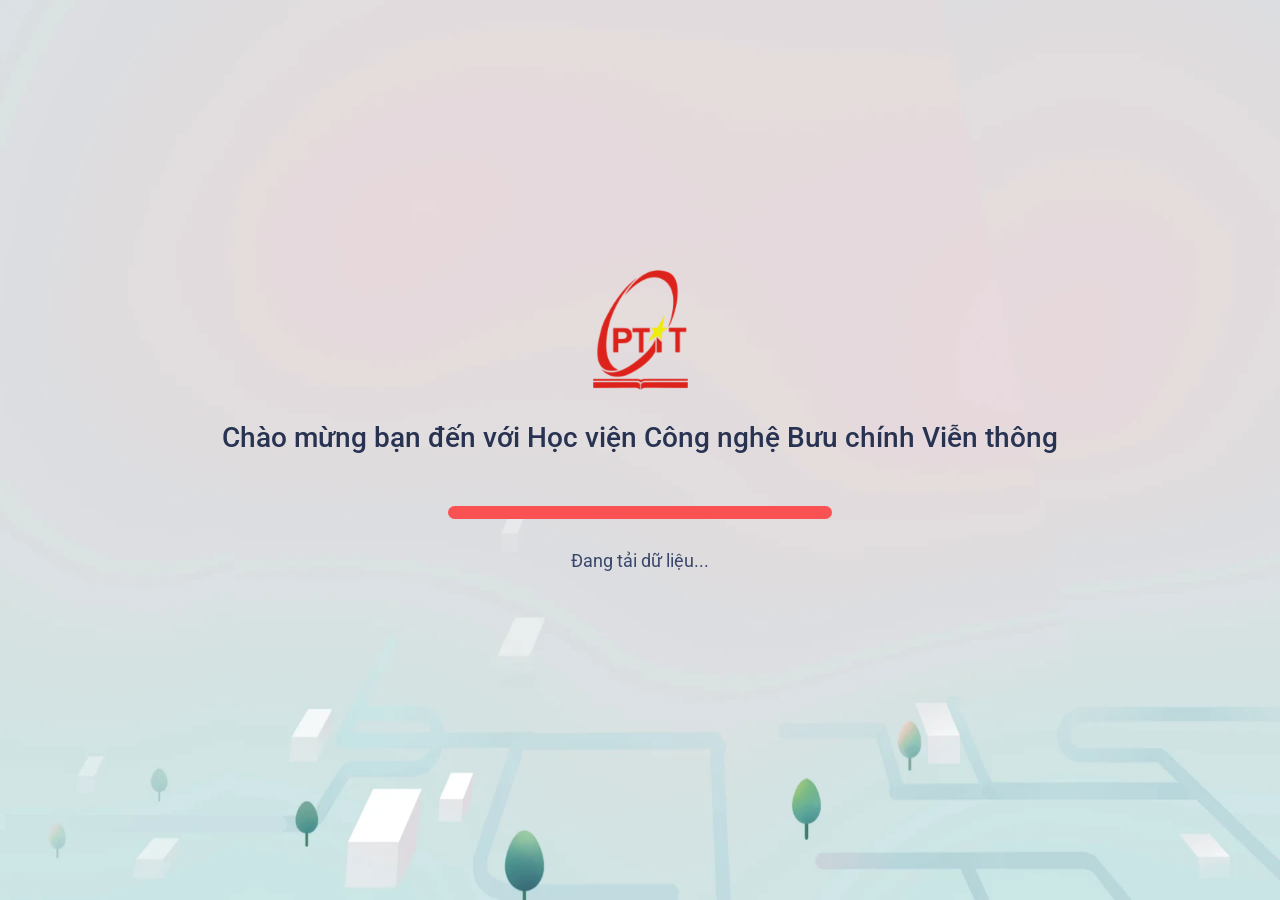
==== index.html @ b80c4ab9 "Initial commit from cloned repo" ====
<html lang="en" xmlns="http://www.w3.org/1999/html">
<!-- index2.jsp -->

<head>
    <!-- Google Tag Manager -->
<script>(function(w,d,s,l,i){w[l]=w[l]||[];w[l].push({'gtm.start':
    new Date().getTime(),event:'gtm.js'});var f=d.getElementsByTagName(s)[0],
    j=d.createElement(s),dl=l!='dataLayer'?'&l='+l:'';j.async=true;j.src=
    'https://www.googletagmanager.com/gtm.js?id='+i+dl;f.parentNode.insertBefore(j,f);
    })(window,document,'script','dataLayer','GTM-TFMX9FS');</script>
    <!-- End Google Tag Manager -->
    <title>Bản đồ</title>
    <meta charset="UTF-8">
    <meta http-equiv="X-UA-Compatible" content="IE=edge">
    <meta name="viewport" content="width=device-width, initial-scale=1">
    <link rel="stylesheet" href="https://cdnjs.cloudflare.com/ajax/libs/font-awesome/4.7.0/css/font-awesome.min.css">
    <link rel="shortcut icon" href="./static/images/favicon.ico" type="image/x-icon">
    <link rel="icon" href="./static/images/favicon.ico" type="image/x-icon">
    <link href="static/css/owl.carousel.css" rel="stylesheet">
    <link href="static/css/styles.css" rel="stylesheet">
    <link rel="stylesheet" href="https://maxcdn.bootstrapcdn.com/bootstrap/3.4.1/css/bootstrap.min.css">
    <link rel="preload" href="./static/images/home/bg-home.webp" as="image" type="image/png">
    <link rel="preload" href="./static/images/map/bg-map.png" as="image" type="image/png">

    <script src="https://ajax.googleapis.com/ajax/libs/jquery/3.5.1/jquery.min.js"></script>
    <script src="https://maxcdn.bootstrapcdn.com/bootstrap/3.4.1/js/bootstrap.min.js"></script>

    <!-- Global site tag (gtag.js) - Google Analytics -->
    <script async src="https://www.googletagmanager.com/gtag/js?id=G-X2T95TX5VP"></script>
    <script>
        window.dataLayer = window.dataLayer || [];
        function gtag(){dataLayer.push(arguments);}
        gtag('js', new Date());

        gtag('config', 'G-X2T95TX5VP');
    </script>
</head>
<style>
#input_search:focus::placeholder {
    color: transparent;
}
.search_recommend{
    display: none;
    z-index: 2;
    margin-top: 3.7vw;
    background-color: #F1F9FA;
    position: absolute;
    margin-left: 36vw;
    width: 28vw;
    max-height: 300px;
    overflow: auto;
    border-radius: 0px 0px 16px 16px;
    min-height: 100px;
    box-shadow: 0px 8px 16px rgb(130 136 160 / 10%);
}
::-webkit-scrollbar {
    width: 4px;
  }
  
  /* Track */
  ::-webkit-scrollbar-track {
    box-shadow: inset 0 0 5px #EDF1F7;; 
    border-radius: 10px;
  }
   
  /* Handle */
  ::-webkit-scrollbar-thumb {
    background: #BFC9DD;
    border-radius: 10px;
  }
  
  /* Handle on hover */
  ::-webkit-scrollbar-thumb:hover {
    background: #EDF1F7;
  }
.recommend_content{
    margin-top: 6px;
    margin-bottom: 6px;
    display: block;
    margin-left: 30px;
    margin-right: 30px;
    display: flex;
}

/* .content-text{
    display: flex;
    flex-direction: row;
    align-items: center;
    font-size: 16px;
    margin-left:6px;
    margin-right: 6px;
    background: #f8e2e2;
    border-radius: 100px;
    height: 36px;
} */
.content-text:hover{
    color: #E23C47;
}
.recommend_text{
    cursor: pointer;
    text-align: center;
    padding-right: 16px;
    padding-left: 16px;
}
.black-bg{
    position: absolute;
    display: none;
    width: 100vw;
    height: 100vh;
    z-index: 1;
    overflow: hidden;
    background-color: rgba(0,0,0,0.5);
}
.container-trangcon{
    position: absolute;
}
#floor-ttkn{
    margin-top: -15%;
    margin-left: 6%;
}
#floor-hta2{
    margin-top: 7%;
    margin-left: 2%;
}
.dialog_clb{
    display: none;
    position: absolute;
    width: 60%;
    height: 60%;
    top: 20%;
    left: 20%;
    z-index: 20;
    background-color: white;
}
.black_bg_clb{
    top: 0;
    left: 0;
    z-index: 1;
    width: 100%;
    height: 100%;
    opacity: 0;
}
.active{
    display: block;
}
.header_clb{
    font-family: Roboto;
    font-style: normal;
    font-weight: 500;
    font-size: 32px;
    line-height: 40px;
    color: #101426;
}
.type_clb{
    font-style: normal;
    font-weight: 500;
    font-size: 20px;
    line-height: 28px;
    color: #101426;
}
.child_clb{
    cursor: pointer;
    font-style: normal;
    font-weight: normal;
    font-size: 16px;
    line-height: 24px;
    color: #283352;
    margin-left:20px;
}
.contain_type_clb{
    width: 100%;
}
.list_clb{
    width: 100%;
    height: calc(100% - 10px);
    overflow: auto;
}
</style>
<body style="overflow: hidden;">
<!-- Google Tag Manager (noscript) -->
<noscript><iframe src="https://www.googletagmanager.com/ns.html?id=GTM-TFMX9FS"
    height="0" width="0" style="display:none;visibility:hidden"></iframe></noscript>
    <!-- End Google Tag Manager (noscript) -->
  <div id="loader" class="alCenter" style="display: block;">
    <p style="position: relative;margin-top: 30vh;">
        <img src="./static/images/map/logo.webp" width="95px" height="120px" alt="">
    </p>
    <p style="font-family: Roboto;font-style: normal;font-weight: 500;font-size: 28px;
    line-height: 36px;margin-top: 20px;margin-bottom: 20px;
    color: #283352;">Chào mừng bạn đến với Học viện Công nghệ Bưu chính Viễn thông</p>
    <p>
        <div class="bar-container">
            <div class="loader1">
                <span class="loader-bar"></span>
           </div>
        </div>
    </p>
      <p style="margin-top:20px;font-size: 18px;line-height: 24px;text-align: center;color: #39476A;">Đang tải dữ liệu...</p>
  </div>



  <div id="web" style="display: none;z-index:1000; "> 
    <div class="search-map">
        <svg id="search_btn" width="32" height="32" viewBox="0 0 32 32" fill="none" xmlns="http://www.w3.org/2000/svg">
           <linearGradient id="paint0_linear" x1="16.0001" y1="2.66667" x2="16.0001" y2="29.3333" gradientUnits="userSpaceOnUse">
              <stop stop-color="#FF8989"/>
              <stop offset="1" stop-color="#FA5252"/>
          </linearGradient>
          <linearGradient id="paint1_linear" x1="14.6668" y1="10.6667" x2="14.6668" y2="13.3333" gradientUnits="userSpaceOnUse">
              <stop stop-color="#FF8989"/>
              <stop offset="1" stop-color="#FA5252"/>
          </linearGradient>
          <linearGradient id="paint2_linear" x1="12.6668" y1="16" x2="12.6668" y2="18.6667" gradientUnits="userSpaceOnUse">
              <stop stop-color="#FF8989"/>
              <stop offset="1" stop-color="#FA5252"/>
          </linearGradient>
          <path id="path_search1" d="M28.5334 24.8L24.8001 21.0667C26.0001 19.2 26.6667 17.0667 26.6667 14.6667C26.6667 8 21.3334 2.66667 14.6667 2.66667C8.00008 2.66667 2.66675 8 2.66675 14.6667C2.66675 21.3333 8.00008 26.6667 14.6667 26.6667C17.0667 26.6667 19.2001 26 21.0667 24.8L24.8001 28.5333C25.8667 29.6 27.4667 29.6 28.5334 28.5333C29.6001 27.4667 29.6001 25.8667 28.5334 24.8ZM14.6667 24C9.46675 24 5.33341 19.8667 5.33341 14.6667C5.33341 9.46667 9.46675 5.33333 14.6667 5.33333C19.8667 5.33333 24.0001 9.46667 24.0001 14.6667C24.0001 19.8667 19.8667 24 14.6667 24Z"/>
          <path id="path_search2" d="M18.6668 10.6667H10.6668C9.86683 10.6667 9.3335 11.3333 9.3335 12C9.3335 12.8 9.86683 13.3333 10.6668 13.3333H18.6668C19.4668 13.3333 20.0002 12.8 20.0002 12C20.0002 11.3333 19.4668 10.6667 18.6668 10.6667Z" />
          <path id="path_search3"d="M14.6668 16H10.6668C9.86683 16 9.3335 16.5333 9.3335 17.3333C9.3335 18.1333 9.86683 18.6667 10.6668 18.6667H14.6668C15.4668 18.6667 16.0002 18.1333 16.0002 17.3333C16.0002 16.6667 15.4668 16 14.6668 16Z" />
      </svg>
        <input id="input_search" type="text" placeholder="Tìm địa chỉ phòng ban, khoa">
    </div>
    <div class="search_recommend" id="result">
        <div class="recommend_content" style="margin-top:12px">
            <div class="content-text 1 a2 tang9 khoa_cntt1" onclick="myFunction(this)">     
                <div class="recommend_text ">Khoa Công nghệ thông tin</div> 
            </div>
        </div>
        <div class="recommend_content">
            <div class="content-text 1 a1 tang1 phong_gv" onclick="myFunction(this)">
                <div class="recommend_text">Phòng Giáo Vụ</div>
            </div>
        </div>
        <div class="recommend_content">
            <div class="content-text 1 a1 tang1 khoa_dpt" onclick="myFunction(this)">            
                <div class="recommend_text" >Khoa Đa phương tiện</div> 
              </div>
        </div>
    </div>
    <img src="./static/images/map/logo.webp" alt="" style="z-index: 1;" id="logo_map">
    <div class="black-bg"></div>

    <main>
      <div class="prlx-ctn" id="prlx">
        <div id="scene">
            <div data-depth-x="0.5" data-depth-y="0.3" class="layer city">
                <div class="bg">
                    <img src="./static/images/map/bg-map.png">
                </div>
            </div>
        <div data-depth-x="0.55" data-depth-y="0.35" class="layer city">
            <div class="over people btnFile" id="floor-a1" >
                <div class="typewriter">
                    <h6>Tòa nhà A1</h6>
                </div>
                <div class="title_tooltip 1 a1 tang1 phong_gv">
                    <div class="title-floor">
                        <div class="header-title-floor">Phòng giáo vụ</div>
                        <img class="next-to-trangcon" src="/static/images/map/icon/next-in-map.svg" alt="">
                    </div>
                    <div class="des-foor">Vị trí: Tầng 1 nhà A1, có chức năng cập nhật tin tức, thông báo mới từ HV, từ phòng Giáo vụ.</div> 
                </div>
                <div class="title_tooltip 1 a1 tang1 phong_tckt">
                    <div class="title-floor">
                        <div class="header-title-floor">Phòng Tài chính kế toán</div>
                        <img class="next-to-trangcon" src="/static/images/map/icon/next-in-map.svg" alt="">
                    </div>
                    <div class="des-foor">Vị trí: Tầng 1 nhà A1, Phòng Tài chính kế toán thực hiện thu học phí, lệ phí và các khoản thu khác;  thanh toán các khoản chi theo chế độ quy định.</div> 
                </div>
                <div class="title_tooltip 1 a1 tang1 khoa_dpt">
                    <div class="title-floor">
                        <div class="header-title-floor">Khoa Đa phương tiện</div>
                        <img class="next-to-trangcon" src="/static/images/map/icon/next-in-map.svg" alt="">
                    </div>
                    <div class="des-foor">Khoa Đa Phương tiện có chức năng đào tạo và nghiên cứu khoa học các chuyên ngành Công nghệ Đa phương tiện và Truyền thông Đa phương tiện.</div> 
                </div>
                <div class="title_tooltip 1 a1 tang1 phong_ctctsv" style="margin-top:10px;">
                    <div class="title-floor">
                        <div class="header-title-floor">Phòng CT và CTSV</div>
                        <img class="next-to-trangcon" src="/static/images/map/icon/next-in-map.svg" alt="">
                    </div>
                    <div class="des-foor">Phòng CT & CTSV  tổ chức, triển khai, thực hiện, giám sát, kiểm tra, tổng hợp, đánh giá kết quả, tình hình hoạt động của các mặt công tác nêu trên theo nhiệm vụ được giao.</div> 
                </div>
                <div class="title_tooltip 1 a1 tang1 phong_dt">
                    <div class="title-floor">
                        <div class="header-title-floor">Phòng Đào tạo</div>
                        <img class="next-to-trangcon" src="/static/images/map/icon/next-in-map.svg" alt="">
                    </div>
                    <div class="des-foor">Vị trí: Tầng 2 nhà A1, Phòng đào tạo có chức năng tổ chức, quản lý, điều hành công tác mở  ngành đào tạo..</div> 
                </div>
                <div class="title_tooltip 1 a1 tang1 phong_qlkhcn" style="width:370px;height: 220px;">
                    <div class="title-floor" style="width:324px">
                        <div class="header-title-floor">Phòng QL KHCN và HTQT</div>
                        <img class="next-to-trangcon" src="/static/images/map/icon/next-in-map.svg" alt="">
                    </div>
                    <div class="des-foor" style="width:324px">Vị trí: Tầng 2 nhà A1, Phòng Quản lý Khoa học công nghệ & HTQT có chức năng tổ chức triển khai thực hiện, giám sát, kiểm tra, tổng hợp, đánh giá hoạt động khoa học công nghệ và hợp tác quốc tế theo nhiệm vụ được giao.</div> 
                </div>
                <div class="title_tooltip 1 a1 tang1 cdit">
                    <div class="title-floor" style="width:300px;margin-left:24px">
                        <div class="header-title-floor">Viện CNTT và Truyền thông</div>
                        <img class="next-to-trangcon" src="/static/images/map/icon/next-in-map.svg" alt="">
                    </div>
                    <div class="des-foor">CDIT có chức năng nghiên cứu, ứng dụng các thành tựu khoa học công nghệ vào các sản phẩm, dịch vụ và chương trình đào tạo nhằm góp phần thúc đẩy sự phát triển của đất nước.</div> 
                </div>
                <div class="title_tooltip 1 a1 tang1 ttdt">
                    <div class="title-floor">
                        <div class="header-title-floor">TT Đào tạo BCVT 1</div>
                        <img class="next-to-trangcon" src="/static/images/map/icon/next-in-map.svg" alt="">
                    </div>
                    <div class="des-foor">Chức năng và nhiệm vụ chính của Trung tâm bao gồm:
                        Tổ chức đào tạo từ xa cho tất cả các cấp học;
                        Tổ chức các khoá đào tạo quốc tế;
                        Thực hiện các dự án hợp tác quốc tế	</div> 
                </div>
                <div class="title_tooltip 1 a1 tang1 ttdtqt">
                    <div class="title-floor">
                        <div class="header-title-floor">TT đào tạo quốc tế</div>
                        <img class="next-to-trangcon" src="/static/images/map/icon/next-in-map.svg" alt="">
                    </div>
                    <div class="des-foor">Vị trí: Tầng 5 nhà A1, Trung tâm có chức năng phát triển, tổ chức và quản lý các hoạt động, các chương trình về đào tạo quốc tế</div> 
                </div>
                <div class="pop">
                    <img class="btn-a1" src="./static/images/map/icon_place.svg">
                </div>
                <div class="effect btn-a1" style="display: none;">
                    <span></span><span></span>
                </div>
            </div>
            <div class="over people btnFile" id="floor-a2" >
                <div class="typewriter">
                    <h6>Tòa nhà A2</h6>
                </div>
                <div class="title_tooltip 1 a2 tangg ttkt" style="width:380px;height:240px">
                    <div class="title-floor">
                        <div class="header-title-floor">TTKT và ĐBCLGD</div>
                        <img class="next-to-trangcon" src="/static/images/map/icon/next-in-map.svg" alt="">
                    </div>
                    <div class="des-foor">Vị trí: Tầng G nhà A2, Trung tâm có chức năng tổ chức, triển khai công tác thi, kiểm tra và đánh giá kết quả học tập của sinh viên (đối với các hệ, các khoá đào tạo được Học viện giao) tại Cơ sở Hà Đông và đảm bảo các điều kiện đảm bảo chất lượng các hệ đào tạo của Học viện.</div> 
                </div>
                <div class="title_tooltip 1 a2 tangg ttdv" style="height: 216px;">
                    <div class="title-floor">
                        <div class="header-title-floor">Trung tâm Dịch vụ</div>
                        <img class="next-to-trangcon" src="/static/images/map/icon/next-in-map.svg" alt="">
                    </div>
                    <div class="des-foor">Vị trí: Tầng G nhà A2, Trung tâm có chức năng tổ chức, quản lý,  thực hiện các hoạt động dịch vụ, phục vụ cho các hoạt động của Học viện tại Cơ sở đào tạo phía Bắc của Học viện Công nghệ Bưu chính Viễn thông.</div> 
                </div>
                <div class="title_tooltip 1 a2 tang9 khoa_ktdt1">
                    <div class="title-floor">
                        <div class="header-title-floor">VP khoa KTDT 1</div>
                        <img class="next-to-trangcon" src="/static/images/map/icon/next-in-map.svg" alt="">
                    </div>
                    <div class="des-foor">Khoa Kỹ thuật Điện tử 1 là đơn vị đào tạo trực thuộc Học viện, có chức năng đào tạo và nghiên cứu khoa học thuộc lĩnh vực Điện – Điện tử.</div> 
                </div>
                <div class="title_tooltip 1 a2 tang9 khoa_cntt1">
                    <div class="title-floor">
                        <div class="header-title-floor">khoa CNTT 1</div>
                        <img class="next-to-trangcon" src="/static/images/map/icon/next-in-map.svg" alt="">
                    </div>
                    <div class="des-foor">Khoa Công nghệ thông tin 1 là đơn vị đào tạo trực thuộc Học viện, có chức năng đào tạo và nghiên cứu khoa học thuộc lĩnh vực Công nghệ thông tin</div> 
                </div>
                <div class="title_tooltip 1 a2 tang10 khoa_attt">
                    <div class="title-floor">
                        <div class="header-title-floor">khoa ATTT</div>
                        <img class="next-to-trangcon" src="/static/images/map/icon/next-in-map.svg" alt="">
                    </div>
                    <div class="des-foor">
                        Khoa An toàn thông tin là đơn vị đào tạo thuộc Học viện Công nghệ Bưu chính Viễn thông; có chức năng đào tạo và nghiên cứu khoa học trong lĩnh vực An toàn thông tin.

                    </div> 
                </div>
                
                <div class="title_tooltip 1 a2 tang9 khoa_qtkd1">
                    <div class="title-floor">
                        <div class="header-title-floor">VP khoa QTKD 1</div>
                        <img class="next-to-trangcon" src="/static/images/map/icon/next-in-map.svg" alt="">
                    </div>
                    <div class="des-foor">Khoa Quản trị kinh doanh 1 là đơn vị đào tạo trực thuộc Học viện, có chức năng đào tạo và nghiên cứu khoa học thuộc lĩnh vực quản trị kinh doanh.</div> 
                </div>
                <div class="title_tooltip 1 a2 tang10 khoa_vt1">
                    <div class="title-floor">
                        <div class="header-title-floor">VP khoa Viễn thông  1</div>
                        <img class="next-to-trangcon" src="/static/images/map/icon/next-in-map.svg" alt="">
                    </div>
                    <div class="des-foor">Khoa Viễn thông 1 là đơn vị đào tạo trực thuộc Học viện, có chức năng đào tạo và nghiên cứu khoa học thuộc lĩnh vực điện tử truyền thông</div> 
                </div>
                <div class="title_tooltip 1 a2 tang10 khoa_qtdtsdh">
                    <div class="title-floor">
                        <div class="header-title-floor">Khoa QT và ĐT Sau Đại học</div>
                        <img class="next-to-trangcon" src="/static/images/map/icon/next-in-map.svg" alt="">
                    </div>
                    <div class="des-foor">Khoa Quốc tế và Đào tạo Sau Đại học là  ...</div> 
                </div>
                <div class="title_tooltip 1 a2 tang10 khoa_cb1">
                    <div class="title-floor">
                        <div class="header-title-floor">VP khoa Cơ bản 1</div>
                        <img class="next-to-trangcon" src="/static/images/map/icon/next-in-map.svg" alt="">
                    </div>
                    <div class="des-foor">Khoa Cơ bản 1 là đơn vị đào tạo trực thuộc Học viện, có chức năng đào tạo và nghiên cứu khoa học thuộc lĩnh vực khoa học cơ bản, Ngoại ngữ và Giáo dục thể chất – Quốc phòng.</div> 
                </div>
                <div class="title_tooltip 1 a2 tang10 khoa_tckt">
                    <div class="title-floor">
                        <div class="header-title-floor">VP khoa TCKT</div>
                        <img class="next-to-trangcon" src="/static/images/map/icon/next-in-map.svg" alt="">
                    </div>
                    <div class="des-foor">Khoa Tài chính Kế toán 1 là đơn vị đào tạo trực thuộc Học viện, có chức năng đào tạo và nghiên cứu khoa học thuộc lĩnh vực tài chính, kế toán, kiểm toán.</div> 
                </div>

                <div class="pop">
                    <img class="btn-a2" src="./static/images/map/icon_place.svg">
                </div>
                <div class="effect btn-a2" style="display: none;">
                    <span></span><span></span>
                </div>
            </div>

            <div class="over people btnFile" id="floor-a3">
                <div class="typewriter">
                    <h6>Tòa nhà A3</h6>
                </div>
                <div class="title_tooltip 1 a3 tang1 tttttv" style="width: 380px;height: 204px">
                    <div class="title-floor" style="margin-top:10px">
                        <div class="header-title-floor">TT thông tin thư viện</div>
                        <img class="next-to-trangcon" src="/static/images/map/icon/next-in-map.svg" alt="">
                    </div>
                    <div class="des-foor">
                        Chức năng và nhiệm vụ: Trung tâm có chức năng quản lý chuyên môn, nghiệp vụ về thông tin – thư viện trong toàn Học viện; tổ chức và quản lý công tác thông tin – thư viện phục vụ hoạt động đào tạo và nghiên cứu khoa học tại Cơ sở Hà Đông
                    </div> 
                </div>
                <div class="pop" >
                    <img class="btn-a3"src="./static/images/map/icon_place.svg">
                </div>
                <div class="effect btn-a3" style="display: none;">
                    <span></span><span></span>
                </div>
            </div>
            <div class="over people btnFile" id="floor-vpmc" >
                <div class="typewriter">
                    <h6>Văn phòng một cửa</h6>
                </div>
                <div class="title_tooltip 1 a3 tang1 vpmc">
                    <div class="title-floor">
                        <div class="header-title-floor">Văn phòng Một cửa</div>
                        <img class="next-to-trangcon" src="/static/images/map/icon/next-in-map.svg" alt="">
                    </div>
                    <div class="des-foor">Văn phòng Một cửa là  ...</div> 
                </div>
                <div class="pop ">
                    <img class="btn-vpmc"src="./static/images/map/icon_place.svg">
                </div>
                <div class="effect btn-vpmc" style="display: none;">
                    <span></span><span></span>
                </div>
            </div>
            <div class="over people btnFile" id="floor-ttkn">
                <div class="typewriter"  style="margin-top:10px">
                    <h6> Trung tâm khởi nghiệp và đổi mới sáng tạo</h6>
                </div>
                <div class="title_tooltip 1 a3 tang1 ttkn">
                    <div class="title-floor">
                        <div class="header-title-floor">TT Khởi nghiệp</div>
                    </div>
                    <div class="des-foor">
                        Trung tâm khởi nghiệp và đổi mới sáng tạo 
                        Trung tâm Đổi mới Sáng tạo và Khởi nghiệp là một tổ chức thuộc Học viện Công nghệ Bưu chính Viễn thông bao gồm các nhà khoa học, các giảng viên, nghiên cứu viên trong, ngoài Học viện và các chuyên gia nước ngoài. Nghiên cứu phát triển sản phẩm khởi nghiệp đổi mới sáng tạo có tính ứng dụng cao. Chủ động đăng ký bản quyền và chuyển giao kết quả, sản phẩm khởi nghiệp đổi mới sáng tạo của Trung tâm theo các quy định hiện hành    
                    </div> 
                </div>
                <div class="pop">
                    <img src="./static/images/map/icon_place.svg">
                </div>
                <div class="effect" style="display: none;">
                    <span></span><span></span>
                </div>
            </div>
            <div class="over people btnFile" id="floor-hta1">
                <div class="typewriter">
                    <h6>Hội trường A1</h6>
                </div>
                <div class="pop">
                    <img src="./static/images/map/icon_place.svg">
                </div>
                <div class="effect" style="display: none;">
                    <span></span><span></span>
                </div>
            </div>
            <div class="over people btnFile" id="floor-hta2">
                <div class="typewriter">
                    <h6> Hội trường A2</h6>
                </div>
                <div class="title_tooltip 1 a3 tang1 hta2">
                    <div class="title-floor">
                        <div class="header-title-floor">Hội trường A2</div>
                    </div>
                    <div class="des-foor">
                        Hội trường A2-PTIT với sân khấu hiện đại, màn hình Led siêu xịn xò với sức chứa từ 700-1.200 người; là nơi diễn ra các sự kiện: Lễ, Hội nghị, Cuộc thi có quy mô lớn của Thầy và Trò Học viện.
                    </div> 
                </div>
                <div class="pop">
                    <img src="./static/images/map/icon_place.svg">
                </div>
                <div class="effect" style="display: none;">
                    <span></span><span></span>
                </div>
            </div>
            <div class="over people btnFile" id="floor-ct" >
                <div class="typewriter">
                    <h6>Căn tin</h6>
                </div>
                <div class="title_tooltip 1 a3 tang1 canteen"style="width: 385px; height: 226px;" >
                    <div class="title-floor" style="margin-top:10px">
                        <div class="header-title-floor">Canteen</div>
                    </div>
                    <div class="des-foor">
                        Canteen Học viện: là nơi dành cho các bạn tụ họp, nạp năng lượng sau những giờ học căng thẳng bằng những món ăn, thức uống tươi ngon, bổ dưỡng với giá cả dành cho Sinh viên. Đặc biệt, không gian tại canteen của PTIT còn là địa điểm các bạn hay sử dụng để họp hành, chém gió…vô cùng vui vẻ nhé!
                    </div> 
                </div>
                <div class="pop">
                    <img src="./static/images/map/icon_place.svg">
                </div>
                <div class="effect" style="display: none;">
                    <span></span><span></span>
                </div>
            </div>
            <div class="over people btnFile" id="floor-b5">
                <div class="typewriter">
                    <h6>Kí túc xá B5</h6>
                </div>
                <div class="title_tooltip vpd" style="width: 380px;height: 246px">
                    <div class="title-floor" style="margin-top:10px">
                        <div class="header-title-floor">Văn phòng đoàn</div>
                    </div>
                    <div class="des-foor">
                        Đoàn Thanh niên Học viện là đơn vị trực thuộc Đoàn Thanh niên Học viện CNBCVT
                        Thông qua hoạt động của đơn vị, góp phần thực hiện nhiệm vụ hỗ trợ Học viện giải quyết các công việc đoàn vụ hằng ngày; là cầu nối hoạt động giữa Văn phòng Đoàn thanh niên với các đơn vị: Hội sinh viên, các LCĐ và các CLB, Tổ, Đội, Nhóm...
                    </div>
                </div>
                <div class="pop">
                    <img src="./static/images/map/icon_place.svg">
                </div>
                <div class="effect" style="display: none;">
                    <span></span><span></span>
                </div>
            </div>



            <div class="over people" id="right-slider" >
                <div class="effect" style="display: none;">
                    <span></span><span></span>
                </div>
                <!-- newsslide -->
                <div class="body" style="opacity: 1; margin-top: 0px;">
                    <ul class="owl-carousel newsSlider">   
                        <li class="item btnFile">
                            <img class="slider-map" src="./static/images/map/slider1.png"  >
                        </li>
                        <li class="item btnFile">
                            <img class="slider-map" src="./static/images/map/slider2.png" >
                        </li>

                        <li class="item btnFile">
                            <img class="slider-map" src="./static/images/map/slider3.png">
                        </li>
                    </ul>
                    <img id="news" src="./static/images/map/tintuc.png" alt="News">
                </div>
            </div>

            <div class="over people" id="left-menu" >
                <div class="effect" style="display: none;">
                    <span></span><span></span>
                </div>
                <div class="body" style="opacity: 1; margin-top: 0px;">
                    
                    <div class="left-menu-map">
                        <div class="container-menu">
                            <div class="child-contain-menu current-menu">
                                <div class="icon-child-menu">
                                    <svg width="20" height="20" viewBox="0 0 20 20" fill="none" xmlns="http://www.w3.org/2000/svg">
                                        <path d="M19.5 18H19V7C19 6.4 18.6 6 18 6V5C18 4.4 17.6 4 17 4H14.5L10 0L5 4H3C2.4 4 2 4.4 2 5V6C1.4 6 1 6.4 1 7V18H0.5C0.2 18 0 18.2 0 18.5V19.5C0 19.8 0.2 20 0.5 20H19.5C19.8 20 20 19.8 20 19.5V18.5C20 18.2 19.8 18 19.5 18ZM9.7 2C10.3 2 10.7 2.4 10.7 3C10.7 3.6 10.3 4 9.7 4C9.2 4 8.7 3.6 8.7 3C8.7 2.4 9.1 2 9.7 2ZM6 16H3V13H6V16ZM6 11H3V8H6V11ZM12 18H8V15C8 13.9 8.9 13 10 13C11.1 13 12 13.9 12 15V18ZM12 11H8V8H12V11ZM17 16H14V13H17V16ZM17 11H14V8H17V11Z" fill="white"/>
                                    </svg>    
                                </div>
                                <div class="content-child-menu ">Thăm quan học viện</div>
                            </div>
                            <div class="child-contain-menu child-menu" id="kpb">
                                <div class="icon-child-menu">
                                    <svg width="20" height="20" viewBox="0 0 28 28" fill="#7988a4" xmlns="http://www.w3.org/2000/svg">
                                        <path fill-rule="evenodd" clip-rule="evenodd" d="M18.8514 9.60483C18.8514 12.3461 16.666 14.5442 13.9406 14.5442C11.2151 14.5442 9.02972 12.3461 9.02972 9.60483C9.02972 6.86248 11.2151 4.6665 13.9406 4.6665C16.666 4.6665 18.8514 6.86248 18.8514 9.60483ZM13.9406 23.3332C9.93752 23.3332 6.51946 22.6985 6.51946 20.16C6.51946 17.6205 9.91558 16.9627 13.9406 16.9627C17.9436 16.9627 21.3617 17.5973 21.3617 20.1369C21.3617 22.6754 17.9655 23.3332 13.9406 23.3332ZM20.95 9.69396C20.95 11.0914 20.5332 12.3932 19.8019 13.4755C19.7267 13.5868 19.7936 13.7371 19.9262 13.7602C20.109 13.7917 20.2981 13.8096 20.4903 13.8148C22.4072 13.8653 24.1278 12.6244 24.6031 10.7562C25.3071 7.9813 23.2398 5.49008 20.6073 5.49008C20.3211 5.49008 20.0474 5.52055 19.781 5.57518C19.7445 5.58359 19.7058 5.6004 19.6849 5.63297C19.6598 5.6729 19.6786 5.72648 19.7037 5.76116C20.4945 6.87596 20.95 8.23557 20.95 9.69396ZM24.1246 15.7645C25.4127 16.0177 26.2599 16.5347 26.6108 17.2859C26.9075 17.9027 26.9075 18.6182 26.6108 19.2339C26.0739 20.3992 24.3429 20.7732 23.6702 20.8699C23.5313 20.8909 23.4195 20.7701 23.4341 20.6303C23.7778 17.4015 21.044 15.8706 20.3368 15.5186C20.3065 15.5029 20.3002 15.4787 20.3033 15.464C20.3054 15.4535 20.318 15.4367 20.3409 15.4335C21.8713 15.4051 23.5166 15.6153 24.1246 15.7645ZM7.50997 13.8147C7.70219 13.8094 7.89022 13.7926 8.07408 13.76C8.20675 13.7369 8.2736 13.5867 8.19839 13.4753C7.46714 12.3931 7.05033 11.0912 7.05033 9.69379C7.05033 8.2354 7.5058 6.87579 8.29659 5.76099C8.32166 5.72631 8.33942 5.67273 8.31539 5.6328C8.2945 5.60128 8.2548 5.58342 8.21928 5.57501C7.95186 5.52037 7.67816 5.4899 7.39193 5.4899C4.75945 5.4899 2.69211 7.98113 3.39724 10.7561C3.87255 12.6242 5.59307 13.8651 7.50997 13.8147ZM7.69645 15.4634C7.69958 15.4791 7.69332 15.5023 7.66407 15.5191C6.9558 15.871 4.22199 17.4019 4.56567 20.6297C4.5803 20.7705 4.46957 20.8903 4.33063 20.8703C3.65788 20.7737 1.92692 20.3996 1.38998 19.2344C1.09226 18.6176 1.09226 17.9031 1.38998 17.2864C1.74098 16.5351 2.58713 16.0181 3.87517 15.7639C4.48419 15.6157 6.12845 15.4056 7.65989 15.434C7.68287 15.4371 7.69436 15.4539 7.69645 15.4634Z""/>
                                    </svg>                 
                                </div>
                                <div class="content-child-menu">Khối phòng ban</div> 
                                    <svg width="20" height="20" viewBox="0 0 20 20" fill="none" xmlns="http://www.w3.org/2000/svg">
                                        <path d="M10.2083 15.4165L15.8333 9.7915L10.2083 4.1665" stroke="#7988A4" stroke-width="2" stroke-linecap="round" stroke-linejoin="round"/>
                                    </svg>                             
                                </div>
                            <div class="child-contain-menu child-menu" id="dtnc">
                                <div class="icon-child-menu">
                                    <svg width="24" height="24" viewBox="0 0 24 24" fill="#7988a4" xmlns="http://www.w3.org/2000/svg">
                                        <path fill-rule="evenodd" clip-rule="evenodd" d="M10.7044 3.51898C10.034 3.51898 9.46373 3.9848 9.30365 4.61265H14.6863C14.5263 3.9848 13.956 3.51898 13.2856 3.51898H10.7044ZM16.2071 4.61264H18.1881C20.2891 4.61264 22 6.34428 22 8.47085C22 8.47085 21.94 9.3711 21.92 10.6248C21.918 10.724 21.8699 10.8212 21.7909 10.88C21.3097 11.2354 20.8694 11.5291 20.8294 11.5493C19.1686 12.6632 17.2386 13.447 15.1826 13.8369C15.0485 13.8632 14.9165 13.7934 14.8484 13.6739C14.2721 12.6754 13.1956 12.0253 11.995 12.0253C10.8024 12.0253 9.71586 12.6683 9.12256 13.6678C9.05353 13.7853 8.92346 13.8531 8.7904 13.8278C6.75138 13.4369 4.82141 12.6541 3.17059 11.5594L2.21011 10.8911C2.13007 10.8405 2.08004 10.7493 2.08004 10.6481C2.05003 10.1316 2 8.47085 2 8.47085C2 6.34428 3.71086 4.61264 5.81191 4.61264H7.78289C7.97299 3.1443 9.2036 2 10.7044 2H13.2856C14.7864 2 16.017 3.1443 16.2071 4.61264ZM21.6598 12.8152L21.6198 12.8355C19.5988 14.1924 17.1676 15.0937 14.6163 15.4684C14.2561 15.519 13.8959 15.2861 13.7959 14.9216C13.5758 14.0912 12.8654 13.5443 12.015 13.5443H12.005H11.985C11.1346 13.5443 10.4242 14.0912 10.2041 14.9216C10.1041 15.2861 9.74387 15.519 9.38369 15.4684C6.83242 15.0937 4.4012 14.1924 2.38019 12.8355C2.37019 12.8254 2.27014 12.7646 2.1901 12.8152C2.10005 12.8659 2.10005 12.9874 2.10005 12.9874L2.17009 18.1519C2.17009 20.2785 3.87094 22 5.97199 22H18.018C20.1191 22 21.8199 20.2785 21.8199 18.1519L21.9 12.9874C21.9 12.9874 21.9 12.8659 21.8099 12.8152C21.7599 12.7849 21.6999 12.795 21.6598 12.8152ZM12.7454 17.0583C12.7454 17.4836 12.4152 17.8177 11.995 17.8177C11.5848 17.8177 11.2446 17.4836 11.2446 17.0583V15.7519C11.2446 15.3367 11.5848 14.9924 11.995 14.9924C12.4152 14.9924 12.7454 15.3367 12.7454 15.7519V17.0583Z"/>
                                    </svg>                                        
                                </div>
                                <div class="content-child-menu">Đào tạo nghiên cứu</div>
                                <svg width="20" height="20" viewBox="0 0 20 20" fill="none" xmlns="http://www.w3.org/2000/svg">
                                    <path d="M10.2083 15.4165L15.8333 9.7915L10.2083 4.1665" stroke="#7988A4" stroke-width="2" stroke-linecap="round" stroke-linejoin="round"/>
                                </svg>                              
                            </div>
                            <div class="child-contain-menu child-menu" id="tienichsv">
                                <div class="icon-child-menu">
                                    <svg width="24" height="24" viewBox="0 0 24 24" fill="#7988a4" xmlns="http://www.w3.org/2000/svg">
                                        <path fill-rule="evenodd" clip-rule="evenodd" d="M17.1798 4.41C17.1798 3.08 18.2598 2 19.5898 2C20.9198 2 21.9998 3.08 21.9998 4.41C21.9998 5.74 20.9198 6.82 19.5898 6.82C18.2598 6.82 17.1798 5.74 17.1798 4.41ZM13.3297 14.7593L16.2197 11.0303L16.1797 11.0503C16.3397 10.8303 16.3697 10.5503 16.2597 10.3003C16.1507 10.0503 15.9097 9.8803 15.6507 9.8603C15.3797 9.8303 15.1107 9.9503 14.9497 10.1703L12.5307 13.3003L9.75969 11.1203C9.58969 10.9903 9.38969 10.9393 9.18969 10.9603C8.99069 10.9903 8.81069 11.0993 8.68969 11.2593L5.73069 15.1103L5.66969 15.2003C5.49969 15.5193 5.57969 15.9293 5.87969 16.1503C6.01969 16.2403 6.16969 16.3003 6.33969 16.3003C6.57069 16.3103 6.78969 16.1893 6.92969 16.0003L9.43969 12.7693L12.2897 14.9103L12.3797 14.9693C12.6997 15.1393 13.0997 15.0603 13.3297 14.7593ZM15.4497 3.7803C15.4097 4.0303 15.3897 4.2803 15.3897 4.5303C15.3897 6.7803 17.2097 8.5993 19.4497 8.5993C19.6997 8.5993 19.9397 8.5703 20.1897 8.5303V16.5993C20.1897 19.9903 18.1897 22.0003 14.7897 22.0003H7.40069C3.99969 22.0003 1.99969 19.9903 1.99969 16.5993V9.2003C1.99969 5.8003 3.99969 3.7803 7.40069 3.7803H15.4497Z"/>
                                        </svg> 
                                </div>
                                <div class="content-child-menu">Tiện ích sinh viên</div>
                                <svg width="20" height="20" viewBox="0 0 20 20" fill="none" xmlns="http://www.w3.org/2000/svg">
                                    <path d="M10.2083 15.4165L15.8333 9.7915L10.2083 4.1665" stroke="#7988A4" stroke-width="2" stroke-linecap="round" stroke-linejoin="round"/>
                                </svg>                              
                            </div>
                        </div>
                         <!------------- Khối phòng ban ----------------->
                        <div class="container-trangcon trangcon kpb" >
                            <div class="child-contain-chil-menu">
                                <div class="icon-child-menu">
                                    <img src="../static/images/map/icon/btn-back.svg" alt="">
                                </div>
                                <div class="content-child-trangcon">Khối Phòng ban</div>
                            </div>
                            <div class="content-bottom">
                                <div class="container-bottom" id="phong_dt">
                                    <div class="content-text">Phòng Đào tạo</div>
                                    <div class="line"></div>
                                </div>
                                <div class="container-bottom" id="phong_gv">
                                    <div class="content-text">Phòng Giáo vụ</div>
                                    <div class="line"></div>
                                </div>
                                <div class="container-bottom" id="phong_ctctsv">
                                    <div class="content-text">Phòng Chính trị & CTSV</div>
                                    <div class="line"></div>
                                </div>
                                <div class="container-bottom" id="khoa_qtdtsdh">
                                    <div class="content-text">Khoa Đào tạo sau Đại học</div>
                                    <div class="line"></div>
                                </div>
                                <div class="container-bottom" id="phong_tckt">
                                    <div class="content-text">Phòng Tài chính Kế toán</div>
                                    <div class="line"></div>
                                </div>
                                <div class="container-bottom" id="phong_qlkhcn">
                                    <div class="content-text">Phòng Quản lý KHCN & HTQT</div>
                                    <div class="line"></div>
                                </div>
                                <div class="container-bottom">
                                    <div class="content-text">Phòng Tổ chức Cán bộ Lao động</div>
                                    <div class="line"></div>
                                </div>
                                <div class="container-bottom" id="ttkt">
                                    <div class="content-text">Trung tâm Khảo thí và Đảm bảo CLGD</div>
                                    <div class="line"></div>
                                </div>
                                <div class="container-bottom" id="tttnth">
                                    <div class="content-text">Trung tâm Thí nghiệm Thực hành </div>
                                    <div class="line"></div>
                                </div>
                                <div class="container-bottom" id="ttdtqt">
                                    <div class="content-text">Trung tâm Đào tạo Quốc tế</div>
                                    <div class="line"></div>
                                </div>
                                <div class="container-bottom" id="ttdv">
                                    <div class="content-text">Trung tâm Dịch vụ </div>
                                    <div class="line"></div>
                                </div>
                                <div class="container-bottom" id="ttkn">
                                    <div class="content-text">TT Khởi nghiệp và đổi mới sáng tạo</div>
                                    <div class="line"></div>
                                </div>
                            </div>

                        </div>
                         <!------------- Đào tạo NC ----------------->  
                        <div class="container-trangcon trangcon dtnc" >
                            <div class="child-contain-chil-menu">
                                <div class="icon-child-menu">
                                    <img src="../static/images/map/icon/btn-back.svg" alt="">
                                </div>
                                <div class="content-child-trangcon">Đào tạo – Nghiên cứu</div>
                            </div>
                            <div class="content-bottom">
                                <div class="container-bottom" id="khoa_cb1">
                                    <div class="content-text">Khoa Cơ bản 1</div>
                                    <div class="line"></div>
                                </div>
                                <div class="container-bottom" id="khoa_cntt1">
                                    <div class="content-text">Khoa Công nghệ thông tin 1</div>
                                    <div class="line"></div>
                                </div>
                                <div class="container-bottom" id="khoa_attt">
                                    <div class="content-text">Khoa Công An toàn thông tin</div>
                                    <div class="line"></div>
                                </div>
                                <div class="container-bottom" id="khoa_vt1">
                                    <div class="content-text">Khoa Viễn thông 1</div>
                                    <div class="line"></div>
                                </div>
                                <div class="container-bottom" id="khoa_ktdt1">
                                    <div class="content-text">Khoa Kỹ thuật Điện tử 1</div>
                                    <div class="line"></div>
                                </div>
                                <div class="container-bottom" id="khoa_qtkd1">
                                    <div class="content-text">Khoa Quản trị kinh doanh 1</div>
                                    <div class="line"></div>
                                </div>
                                <div class="container-bottom" id="khoa_tckt">
                                    <div class="content-text">Khoa Tài chính kế toán</div>
                                    <div class="line"></div>
                                </div>
                                <div class="container-bottom" id="khoa_dpt">
                                    <div class="content-text">Khoa Đa phương tiện</div>
                                    <div class="line"></div>
                                </div>
                                <div class="container-bottom">
                                    <div class="content-text">Khoa Marketing</div>
                                    <div class="line"></div>
                                </div>
                                <div class="container-bottom" id="cdit">
                                    <div class="content-text">Viện CNTT – Truyền thông</div>
                                    <div class="line"></div>
                                </div>
                                <div class="container-bottom" id="ttdt">
                                    <div class="content-text">Trung tâm Đào tạo BCVT 1 </div>
                                    <div class="line"></div>
                                </div>
                            </div>

                        </div>
                        <!------------- Tiện ích sinh viên ----------------->  
                        <div class="container-trangcon trangcon tienichsv" style="width:90%" >
                            <div class="child-contain-chil-menu">
                                <div class="icon-child-menu">
                                    <img src="../static/images/map/icon/btn-back.svg" alt="">
                                </div>
                                <div class="content-child-trangcon">Tiện ích Sinh viên</div>
                            </div>
                            <div class="content-bottom">
                                <div class="container-bottom" id="vpclb">
                                    <div class="content-text">Văn phòng các CLB</div>
                                    <div class="line"></div>
                                </div>
                                <div class="container-bottom" id="vpd">
                                    <div class="content-text">Văn phòng Đoàn</div>
                                    <div class="line"></div>
                                </div>
                                <div class="container-bottom" id="canteen">
                                    <div class="content-text">Canteen</div>
                                    <div class="line"></div>
                                </div>
                                <div class="container-bottom" id="tttttv">
                                    <div class="content-text">TT Thông tin Thư viện</div>
                                    <div class="line"></div>
                                </div>
                  
                            </div>
                        </div>
                    </div>
                    <img id="bg-menu" src="./static/images/map/ip.png" alt="">
                </div>

            </div>

            <div class="bg">
                <div class="dialog_clb" id="dialog_clb">
                    <div style="position: absolute;top: 24px;right: 24px;">
                        <img style="cursor: pointer;width:24px;height:24px;" class="close_btn_clb" src="./static/images/trangcon/close.svg" alt="">
                    </div>
                        <div style="margin:40px 48px; height: calc(100% - 80px);
                        width: calc(100% - 96px);position: relative;">
                            <div class="header_clb">
                                Danh sách Câu lạc bộ sinh viên:
                            </div>
                            <div class="list_clb">
                                <ul class="contain_type_clb">
                                    <li class="type_clb"> I. HỌC THUẬT: </li>
                                    <ul>
                                        <li class="child_clb"> <a target="_blank" href="https://www.facebook.com/clbmultimediaptit">1. CLB Multimedia</a></li>
                                        <li class="child_clb"> <a target="_blank" href="https://www.facebook.com/ITPTIT">2. CLB IT - ITPTIT</a></li>
                                        <li class="child_clb"> <a target="_blank" href="https://www.facebook.com/clubproptit">3. CLB Lập trình - CLB ProPTIT</a></li>
                                        <li class="child_clb"> <a target="_blank" href="https://www.facebook.com/ClbASCPTIT">4. CLB Kế toán - CLB ASC</a></li>
                                        <li class="child_clb"> <a target="_blank" href="https://www.facebook.com/elfsclubptit">5. CLB Tiếng Anh - CLB ELFs</a></li>
                                        <li class="child_clb"> <a target="_blank" href="https://www.facebook.com/ATTT.PTIT">6. CLB An toàn thông tin - CLB ISP</a></li>
                                        <li class="child_clb"> <a target="_blank" href="https://www.facebook.com/CLBDienTuPTIT"> 7. CLB Điện tử PTIT - CLB EIE</a></li>
                                    </ul>
                                </ul>
                                <ul class="contain_type_clb">
                                    <li class="type_clb">II. HOẠT ĐỘNG XÃ HỘI - CỘNG ĐỒNG: </li>
                                    <ul>
                                        <li class="child_clb"> <a target="_blank" href="https://www.facebook.com/CLBSVTNPTIT">1. CLB Sinh Viên Tình Nguyện</a></li>
                                        <li class="child_clb"> <a target="_blank" href="https://www.facebook.com/PtitQuayTitDaQuayLaTit">2. Đội máu PTIT</a></li>
                                        <li class="child_clb"> <a target="_blank" href="https://www.facebook.com/dcdptit">3. Đội Cờ đỏ</a></li>
                                    </ul>
                                </ul>
                                <ul class="contain_type_clb">
                                    <li class="type_clb">III. TRUYỀN THÔNG - SỰ KIỆN: </li>
                                    <ul>
                                        <li class="child_clb"> <a target="_blank" href="https://www.facebook.com/CDAclub">1. CDA - CLB những nhà quản trị năng động sáng tạo.</a></li>
                                        <li class="child_clb"> <a target="_blank" href="https://www.facebook.com/S4C.club">2. S4C - CLB Truyền thông & Kỹ năng mềm.</a></li>
                                        <li class="child_clb"> <a target="_blank" href="https://www.facebook.com/somedia.vn.2016">3. Sổ Media (CLB về chụp ảnh cũng như quay dựng media)</a></li>
                                    </ul>
                                </ul>
                                <ul class="contain_type_clb">
                                    <li class="type_clb">IV. THỂ THAO: </li>
                                    <ul>
                                        <li class="child_clb"> <a target="_blank" href="https://www.facebook.com/bongdabuuchinh">1. CLB Bóng đá.</a></li>
                                        <li class="child_clb"> <a target="_blank" href="https://www.facebook.com/BB.PTIT.CLUB">2. CLB Bóng rổ.</a></li>
                                        <li class="child_clb"> <a target="_blank" href="https://www.facebook.com/PTIT-Hà-Nội-Volleyball-Club-105750407846364">3. CLB Bóng chuyền.</a></li>
                                        <li class="child_clb"> <a target="_blank" href="https://www.facebook.com/PTIT.Badminton">4. CLB Cầu lông.</a></li>
                                        <li class="child_clb"> <a target="_blank" href="https://www.facebook.com/taekwondo.ptit">5. CLB Taekwondo.</a></li>
                                        <li class="child_clb"> <a target="_blank" href="https://www.facebook.com/EMAPTIT">6. CLB Võ thuật mở rộng - CLB EMA.</a></li>
                                        <li class="child_clb"> <a target="_blank" href="https://www.facebook.com/ptitstreetworkout">7. CLB Thể thao ngoài trời - PTIT Street Workout.</a></li>
                                        <li class="child_clb"> <a target="_blank" href="https://www.facebook.com/escptithn">8. CLB Thể thao điện tử.</a></li>
                                    </ul>
                                </ul>
                                <ul class="contain_type_clb">
                                    <li class="type_clb">V. VĂN HÓA, VĂN NGHỆ: </li>
                                    <ul>
                                        <li class="child_clb"> <a target="_blank" href="https://www.facebook.com/BnAPTIT">1. CLB Sách và Hành động PTIT</a></li>
                                        <li class="child_clb"> <a target="_blank" href="https://www.facebook.com/PGC.Guitar">2. CLB Guitar</a></li>
                                        <li class="child_clb"> <a target="_blank" href="https://www.facebook.com/Vhnt.ptit.hn">3. CLB Văn Hóa - Nghệ Thuật.</a></li>
                                        <li class="child_clb"> <a target="_blank" href="https://www.facebook.com/momusdancecrew">4. Nhóm nhảy MOMUS Crew</a></li>
                                        <li class="child_clb"> <a target="_blank" href="https://www.facebook.com/dff.ptitdanceclub">5. Nhóm nhảy Dff</a></li>
                                    </ul>
                                </ul>

                            </div>
                        </div>
                </div>
                <div class="black_bg_clb"></div>
                <img src="./static/images/map/bg-map.png" style="opacity: 0;">
            </div>
        </div>
      </div>
    </main>
    <footer></footer>

  </div>
  <iframe style="width:100vw;height:100vh;z-index:1;display: none;" id="modal_a1" src="" data-src="./a1.html" title="Tòa nhà A1">
  </iframe>
  <iframe style="width:100vw;height:100vh;z-index:1;display: none;" id="modal_a2" src="" data-src="./a2.html" title="Tòa nhà A2">
  </iframe>
  <iframe style="width:100vw;height:100vh;z-index:1;display: none;" id="modal_a3" src="" data-src="./a3.html" title="Tòa nhà A3">
  </iframe>
  <iframe style="width:100vw;height:100vh;z-index:1;display: none;" id="modal_vpmc" src="" data-src="./vpmc.html" title="Văn phòng một cửa">
  </iframe>
  
</body>
<script src="./static/js/jquery.easing.1.3.js "></script>
<script src="./static/js/parallax.min.js "></script>
<script src="./static/js/owl.carousel.min.js "></script>
<script src="./static/js/scripts.js "></script>
<script>
    var isShowClb = 0;
    var current_khoa=null;
    $(document).ready(function () {
    var isMobile = false; //initiate as false
    if ((/Android|webOS|iPhone|iPad|iPod|BlackBerry|IEMobile|Opera Mini/i.test(navigator.userAgent))) {
      window.location.href = "./map_mobile.html"
    }
  })
  $('#loader').show();
    $('.search-map').hide();
    $('#web').hide();
    window.onload = function() {
        setTimeout(function(){ 
        $('.search-map').show();
        $('#web').show();
        $('#loader').hide();
        // runIntro();
            $('#modal_a1').attr('src',$('#modal_a1').attr('data-src'))  
            $('#modal_a2').attr('src',$('#modal_a2').attr('data-src'))  
            $('#modal_a3').attr('src',$('#modal_a3').attr('data-src'))  
            $('#modal_vpmc').attr('src',$('#modal_vpmc').attr('data-src')) 
        initPage();
        setTimeout(function(){ 
                var list_class=localStorage.getItem("key");

                if(list_class!=null){
                    list_class=list_class.split(" ");
                    if(list_class[1]=="1"){
                        console.log("seached")
                        $('#web').css( {'display': 'none'});
                        var iframe=$('#modal_'+list_class[2]);
                        iframe.css( {'display': 'block'});
                    }
                    else{
                        //Xử lý search không trang con.
                        $('#result').css( {'display': 'none'});
                        $('.black-bg').css( {'display': 'none'});
                        $('#web').css( {'display': 'block'});

                        $('.container-menu').css('display','none');
                        $('.'+list_class[2]).css( {'display': 'block'});
                        $('.title_tooltip.'+list_class[3]).css( {'display': 'block'});
                        $(list_class[3]+' .pop').className='pop active';
                        let obj= parent.window.$('.'+list_class[3]).parent()
                        if (!obj.find('.pop').hasClass('active')) {
                            obj.find('.pop').addClass('active');
                        }
                        setTimeout(function(){ 
                            localStorage.removeItem("key");
                        }, 10);
                    }
                }localStorage.setItem("load",1);

            }, 100);
        }, 3000);
    };

    // Slider tin tức
    $('.newsSlider').owlCarousel({
        nav:false,
        dots:true,
        loop: true,
        autoplay: true,
        autoplayHoverPause: true,
        responsive:{
            0:{ items:1 }
        }
    });
// function tìm kiếm

function myFunction(ele) {
        var class_list=ele.getAttribute("class");
        localStorage.setItem("key",class_list);
        if(class_list!=null){
                $('#result').css( {'display': 'none'});
                $('.black-bg').css( {'display': 'none'});
                class_list=class_list.split(" ");
                if(class_list[1]=="1"){
                    $('#web').css( {'display': 'none'});
                    var iframe=$('#modal_'+class_list[2]);
                    iframe.css( {'display': 'block'});
                }
                else{
                    //Xử lý search không trang con.
                    $('#result').css( {'display': 'none'});
                    $('.black-bg').css( {'display': 'none'});
                    $('#web').css( {'display': 'block'});
                    $('.container-menu').css('display','none');
                    $('.'+class_list[2]).css( {'display': 'block'});
                    $('.title_tooltip.'+class_list[3]).css( {'display': 'block'});
                    let obj= $('.'+class_list[3]).parent()
                    if (!obj.find('.pop').hasClass('active')) {
                        obj.find('.pop').addClass('active');
                    }

                    setTimeout(function(){ 
                        localStorage.removeItem("key");
                    }, 10);
                }
        }
    }

    // Xử lý tìm kiếm
    var current_search=0;
$.ajaxSetup({ cache: false });
    $('#input_search').keyup(function(){
        $('#result').css( {'display': 'block'});
        $('#result').html('');
        var searchField = $('#input_search').val();
        if(searchField==""){
            current_search=0;
            $('#result').append(' <div class="recommend_content" style="margin-top:12px"><div class="content-text 1 a2 tang9 khoa_cntt1" onclick="myFunction(this)"><div class="recommend_text ">Khoa Công nghệ thông tin</div>  </div> </div><div class="recommend_content"> <div class="content-text 1 a1 tang1 phong_gv" onclick="myFunction(this)"><div class="recommend_text">Phòng Giáo Vụ</div></div> </div><div class="recommend_content"><div class="content-text 1 a1 tang1 khoa_dpt" onclick="myFunction(this)">             <div class="recommend_text" >Khoa Đa phương tiện</div>  </div> </div>')
            return
        }
        var expression = new RegExp(searchField, "i");
        $.getJSON('./static/data.json', function(data) {
            $('#result').html('');
        $.each(data, function(key, value){
            if (value.name.search(expression) != -1)
            {
            current_search=1;
            $('.no_result').remove();
                if(value.status==1){
                $('#result').append('<div class="recommend_content '+value.status+' '+value.toa+' '+value.tang+' '+value.khoa+'" onclick="myFunction(this)"><div class="content-text"><div class="recommend_text">'+value.name+'</div></div></div>')    
                }
                else{
                $('#result').append('<div class="recommend_content '+value.status+' '+value.category+' '+value.id+'" onclick="myFunction(this)"><div class="content-text"><div class="recommend_text">'+value.name+'</div></div></div>')    
                }
            }
            let list_recommend=document.querySelectorAll(".recommend_content");
            if(list_recommend.length==0){
                current_search=0;
                $('#result').append('<div class="recommend_content no_result"style="height: 48px;" ><div class="content-text" style="background-color: white;color: #3366FF;"><div style="height: 32px;">Từ khoá tìm kiếm không phù hợp, vui lòng tìm theo gợi ý dưới đây!</div></div></div> <div class="recommend_content" style="margin-top:12px"><div class="content-text 1 a2 tang9 khoa_cntt1" onclick="myFunction(this)"><div class="recommend_text ">Khoa Công nghệ thông tin</div>  </div> </div><div class="recommend_content"> <div class="content-text 1 a1 tang1 phong_gv" onclick="myFunction(this)"><div class="recommend_text">Phòng Giáo Vụ</div></div> </div><div class="recommend_content"><div class="content-text 1 a1 tang1 khoa_dpt" onclick="myFunction(this)">             <div class="recommend_text" >Khoa Đa phương tiện</div>  </div> </div>')
            } 
        });
    });
});

$( ".next-to-trangcon").click(function() {
    var class_list=$(this).parent().parent().attr('class');
    localStorage.setItem("key",class_list);    
    $('#web').css( {'display': 'none'});
    class_list=class_list.split(" ");
    $('#modal_'+class_list[2]).css({ display: 'block', opacity: 0 });
      $('#modal_'+class_list[2]).animate({ opacity: 1 }, 300);
  });

$( "#input_search").focus(function() {
        $('#result').css( {'display': 'block'});
        $('.black-bg').css( {'display': 'block'});
  });

  $( ".black-bg").click(function() {
        $('#result').css( {'display': 'none'});
        $('.black-bg').css( {'display': 'none'});
  });
  
  $( ".icon-child-menu").click(function() {
    $('.title_tooltip').css( {'display': 'none'});
  });
  $( ".bg").click(function() {
    $('.title_tooltip').css( {'display': 'none'});
    $('.line').css({'background':'#E4E9F2'})
    $('.content-text').css({'color':'#7988A4'})
  });

    //
    var id_floor=null;
    $('.child-menu').click(function() {
        id_floor=$(this).attr('id');
        $('.container-menu').css('display','none');
        $('.'+id_floor).css( {'display': 'block'});
    });
    
    $('#vpclb').click(function() {
        console.log(isShowClb)
        $('#dialog_clb').toggleClass('active')
        isShowClb = 1 - isShowClb
    });

    
    $('.black_bg_clb').click(function() {
        if( isShowClb ==1 ){
            $('#dialog_clb').toggleClass('active')
            isShowClb = 0
        }    
    });

    $('.close_btn_clb').click(function() {
        if( isShowClb ==1 ){
            $('#dialog_clb').toggleClass('active')
            isShowClb=0
        }    
    });
    
    $('.icon-child-menu').click(function() {
        $(this).parent().parent().css('display','none');
        $('.container-menu').css( {'display': 'grid'});
    });
    
    $('.container-bottom').click(function() {   
        $('.btnFile').css( {'z-index': 17});

        $('.line').css({'background':'#E4E9F2'})
        $('.content-text').css({'color':'#7988A4'})
        $('.title_tooltip').css( {'display': 'none'});
        $(this).find('.content-text').css({'color':'#E23C47'})
        $(this).find('.line').css({'background':'#E23C47'})
        current_khoa=$(this).attr('id')
        if(isShowClb == 1 && current_khoa !='vpclb') {
            $('#dialog_clb').removeClass('active')
            isShowClb=0
        }
        $('.'+current_khoa).css( {'display': 'block'});
        $('.'+current_khoa).parent().css( {'z-index': 18});
    });

    $(".btn-a2").click(function() {
        $('#web').css('display','none');
      $('#modal_a2').css({ display: 'block', opacity: 0 });
      $('#modal_a2').animate({ opacity: 1 }, 300);
    })
    $(".btn-a1").click(function() {
        $('#web').css('display','none');
        $('#modal_a1').css({ display: 'block', opacity: 0 });
        $('#modal_a1').animate({ opacity: 1 }, 300);
        gtag('send', 'click_a1');
    })
    $(".btn-a3").click(function() {
        $('#web').css('display','none');
      $('#modal_a3').css({ display: 'block', opacity: 0 });
      $('#modal_a3').animate({ opacity: 1 }, 300);
    })
    $(".btn-vpmc").click(function() {
        $('#web').css('display','none');
      $('#modal_vpmc').css({ display: 'block', opacity: 0 });
      $('#modal_vpmc').animate({ opacity: 1 }, 300);
    })

</script>
</html>
---- static/css/styles.css ----
/*RESET CSS*/

@import url('https://fonts.googleapis.com/css?family=Roboto:400,100,100italic,300,300italic,400italic,500,500italic,700,700italic,900italic,900');
html,
body,
div,
span,
applet,
object,
iframe,
h1,
h2,
h3,
h4,
h5,
h6,
p,
blockquote,
pre,
a,
abbr,
acronym,
address,
big,
cite,
code,
del,
dfn,
em,
img,
ins,
kbd,
q,
s,
samp,
small,
strike,
strong,
sub,
sup,
tt,
var,
b,
u,
i,
center,
dl,
dt,
dd,
ol,
ul,
li,
fieldset,
form,
label,
legend,
table,
caption,
tbody,
tfoot,
thead,
tr,
th,
td,
article,
aside,
canvas,
details,
embed,
figure,
figcaption,
footer,
header,
hgroup,
menu,
nav,
output,
ruby,
section,
summary,
time,
mark,
audio,
video {
    margin: 0;
    padding: 0;
    border: 0;
    font-size: 100%;
    font: inherit;
    vertical-align: baseline;
    -webkit-text-size-adjust: 100%;
}


}
/* HTML5 display-role reset for older browsers */

article,
aside,
details,
figcaption,
figure,
footer,
header,
hgroup,
menu,
nav,
section {
    display: block;
}
*{
    font-family: "Roboto", sans-serif !important;}
body {
    line-height: 1;
}

ol,
ul {
    list-style: none;
}

blockquote,
q {
    quotes: none;
}

blockquote:before,
blockquote:after,
q:before,
q:after {
    content: '';
    content: none;
}

table {
    border-collapse: collapse;
    border-spacing: 0;
}

strong {
    font-weight: bold;
}


/*END RESET CSS*/


/*GENERAL CSS*/

a {
    color: #fff;
    text-decoration: underline;
    cursor: pointer;
    transition: all .2s;
    -moz-transition: all .2s;
    -webkit-transition: all .2s;
    box-sizing: border-box;
    -moz-box-sizing: border-box;
    -webkit-box-sizing: border-box;
}

a:hover {
    color: #F11B53;
    outline: none;
}

body {
    font-size: 1em;
    line-height: 1.5;
    color: #222;
    background: white;
    background-image: url('../images/map/bg.png');
}

input,
textarea,
select,
button {
    font-size: 1em;
    line-height: 1.3;
    color: #222;
    outline: none;
    border: 0;
}

h1 {
    font-size: 2.5em;
    margin-bottom: 20px;
}

h2 {
    font-size: 1.7em;
    margin-bottom: 16px;
}

h3 {
    font-size: 1.75em;
    margin-bottom: 12px;
}

h4 {
    font-size: 1.5em;
    margin-bottom: 10px;
}

h5 {
    font-size: 1.25em;
    margin-bottom: 8px;
}

h6 {
    font-size: 1em;
    margin-bottom: 6px;
}

p {
    padding-bottom: 10px;
}

.ctn {
    width: 100%;
    max-width: 1170px;
    min-width: 960px;
    margin: auto;
}

.left {
    float: left;
}

.right {
    float: right;
}

.overlay {
    position: fixed;
    background: #000000;
    width: 100%;
    height: 100%;
    top: 0;
    left: 0;
    z-index: 15;
    -ms-filter: "progid:DXImageTransform.Microsoft.Alpha(Opacity=80)";
    filter: alpha(opacity=40);
    -khtml-opacity: 0.4;
    -moz-opacity: 0.4;
    opacity: 0.4;
    display: none;
}

.modal {
    position: fixed;
    z-index: 30;
    display: none;
    left: 0;
    top: 0;
    width: 100%;
    height: 100vh;
    /*background: #24b2b4; */
    overflow: auto;
    background: #3B464E;
}

.modal .data-ctn {
    float: left;
    width: 100%;
    min-height: 700px;
}

.ico {
    display: inline-block;
    background-color: transparent;
    stroke-width: 0;
    stroke: currentColor;
    fill: currentColor;
    width: 16px;
    height: 16px;
    vertical-align: middle;
    transition: all .2s;
    -moz-transition: all .2s;
    -webkit-transition: all .2s
}

.ico8 {
    width: 8px;
    height: 8px;
}

.ico12 {
    width: 12px;
    height: 12px;
}

.ico24 {
    width: 24px;
    height: 24px;
}

.ico36 {
    width: 36px;
    height: 36px;
}

.pthld img {
    max-width: 100%;
}

.list2Items {}

.list2Items li {
    display: inline-block;
    vertical-align: top;
    width: 49%;
}

.list3Items {}

.list3Items li {
    display: inline-block;
    vertical-align: top;
    width: 32%;
}

.list4Items {}

.list4Items li {
    display: inline-block;
    width: 24%;
    vertical-align: top;
}

.alLeft {
    text-align: left;
}

.alRight {
    text-align: right;
}

.alCenter {
    text-align: center;
}

.alJustify {
    text-align: center;
}

.txtS {
    font-size: 0.76em;
}

.ipt {
    background: #fff;
    padding: 8px 12px;
    display: inline-block;
    color: #555;
    min-width: 300px;
    box-sizing: border-box;
    -moz-box-sizing: border-box;
    -webkit-box-sizing: border-box;
    border-radius: 8px;
    -moz-border-radius: 8px;
    -webkit-border-radius: 8px;
}

.iptF {
    display: block;
    width: 100%;
}

.form-group label {
    font-size: 0.8em;
    margin-bottom: 6px;
    position: relative;
    display: block;
    color: #fff;
}

.form-group {
    padding: 10px 0px;
}

.form-group div {
    padding: 6px 0px;
}

.btn {
    text-align: center;
    display: inline-block;
    border: 0px;
    padding: 8px 16px;
    color: #fff!important;
    ;
    box-sizing: border-box;
    -moz-box-sizing: border-box;
    -webkit-box-sizing: border-box;
    background-image: linear-gradient(to right, #F11B53, #EE0033)!important;
    text-decoration: none!important;
    border-radius: 30px;
    -moz-border-radius: 30px;
    -webkit-border-radius: 30px;
}

.btn:hover {
    opacity: 0.9;
    color: #fff;
}

.btnL {
    padding: 12px 32px!important;
}

.btnF {
    display: block;
    width: 100%;
}

.btnWhite {
    color: #222!important;
    background: #fff!important;
}

.pdB120 {
    padding-bottom: 120px;
}

#loader {
    position: absolute;
    height: 100vh;
    overflow: hidden;    
    width: 100vw;
    color: #fff;
    font-size: 0.76em;
    background: url('/static/images/home/bg-home.webp') no-repeat center bottom;
    background-size: 100vw 100vh;
}


#web {
    display: none;
}

header {
    position: fixed;
    top: 0px;
    left: 0px;
    z-index: 40;
    display: block;
    width: 100%;
    height: 60px;
    color: #222;
    font-size: 0.86em;
    background: linear-gradient(to bottom, rgba(0, 0, 0, 0.3), rgba(0, 0, 0, 0));
    /*background-image: linear-gradient(to bottom, rgba(0,0,0,0.3) , rgba(0,0,0,0));*/
}


/*header:hover{*/


/*background: #199bc0;*/


/*!*background-image: linear-gradient(to right, rgba(0,189,160,1) , rgba(0,125,221,1));*!*/


/*color: #fff; height: 40px;*/


/*}*/

header.transparent {
    background: none;
}

header .logoMenu {
    vertical-align: middle;
}

header .logo {
    position: absolute;
    margin-left: 26px;
    margin-top: 60px;
    vertical-align: middle;
}

header .mainNav a {
    color: #fff;
    padding: 10px;
    line-height: 40px;
    font-weight: 400;
    text-decoration: none;
    /*text-transform: uppercase;*/
}

header .mainNav a:hover {
    color: #F11B53;
    /*background-image: linear-gradient(to right, rgba(0,189,160,1) , rgba(0,125,221,1));*/
}

header .menu {
    vertical-align: middle;
    color: #fff;
    margin-top: 6px;
}

header .menu:hover {
    color: #222;
}

header .dropdown {
    margin-top: 2px;
    position: relative;
}

header .dropdown .lable {
    color: #fff;
    cursor: pointer;
    line-height: 32px;
    background: none;
    padding: 0px 12px 0px 12px;
    border-radius: 12px;
    -moz-border-radius: 12px;
    -webkit-border-radius: 12px;
}

header .dropdown:hover .box {
    display: block;
}

header .dropdown .box {
    background: #fff;
    padding: 4px 0px;
    display: none;
    min-width: 140px;
    position: absolute;
    right: -6px;
    margin-top: 0px;
    border-radius: 6px;
    -moz-border-radius: 6px;
    -webkit-border-radius: 6px;
    box-shadow: 0px 2px 6px rgba(0, 0, 0, 0.2);
    -moz-box-shadow: 0px 2px 6px rgba(0, 0, 0, 0.2);
    -webkit-box-shadow: 0px 2px 6px rgba(0, 0, 0, 0.2);
}

header .dropdown .box:before {
    content: "";
    position: absolute;
    right: 20px;
    top: -6px;
    width: 0;
    height: 0;
    border-left: 4px solid transparent;
    border-bottom: 6px solid #fff;
    border-right: 4px solid transparent;
}

header .dropdown a {
    text-decoration: underline;
}

header .listMenu a {
    color: #222;
    padding: 6px 12px;
    display: block;
}

header .listMenu a:hover {
    background: #eee;
}

header .login {
    margin-right: 12px;
}

header .login .box {
    min-width: 300px;
    padding: 20px;
}

footer {
    position: relative;
    display: block;
    width: 100%;
    color: #ddd;
    padding: 0 6px;
    box-sizing: border-box;
    -moz-box-sizing: border-box;
    -webkit-box-sizing: border-box;
    float: left;
    margin-top: -100px;
}

footer a {
    color: #ddd;
    text-decoration: underline;
}

footer a:hover {
    color: #fff;
}

.app a {
    color: #fff;
    position: relative;
    display: inline-block;
    text-decoration: none;
}

.app a img {
    transition: all .2s;
    -moz-transition: all .2s;
    -webkit-transition: all .2s;
}

.app a:hover img {
    transform: scale(1.1);
}

.app a .qrcode {
    position: absolute;
    display: none;
}

.app a:hover .qrcode {
    display: block;
    bottom: 54px;
}

.app strong {
    color: #fff;
    font-size: 1.1em;
}

.mainMn {
    position: fixed;
    left: 0;
    top: 0;
    z-index: 50;
    display: none;
    background: #175485;
    width: 100%;
    height: 100vh;
    overflow: hidden;
    background-image: linear-gradient(to right, #F11B53, #EE0033);
    padding-top: 6%;
}

.mainMn .close {
    color: #fff;
    margin-left: 20px;
    position: absolute;
}

.mainMn .close:hover {
    transform: rotate(90deg);
}

.mainMn .listMenu {
    width: 80%;
    padding-top: 64px;
}

.mainMn .listMenu a {
    color: #fff;
    font-weight: 300;
    padding: 16px;
    display: inline-block;
    letter-spacing: normal;
}

.mainMn .listMenu a:hover {
    letter-spacing: 2px;
}

.prlx-ctn {
    display: block;
    width: 100%;
    height: 100vh;
    overflow: hidden;
    position: relative;
    background-image: url('../images/map/bg.png');

}

.prlx-ctn .layer {
    position: absolute !important;
    display: block;
}

.prlx-ctn .bg img {
    width: 110%;
    margin-left: -5%;
}
.prlx-ctn .city .bg img {
    width: 120%;
    margin-left: -10%;
}
.prlx-ctn .over {
    position: absolute;
    left: 50%;
    top: 50%;
    cursor: pointer;
}

.prlx-ctn .over .body {
    position: relative;
    z-index: 2;
    transform: translate(-50%, 0%);
    opacity: 0;
}

.prlx-ctn .over .effect {
    display: none;
    position: relative;
    z-index: 1;
}

.prlx-ctn .over .effect span {
    position: absolute;
    width: 20px;
    height: 20px;
    border: 4px #fff solid;
    transform: translate(-50%, -50%);
    opacity: 0;
    border-radius: 50%;
    -moz-border-radius: 50%;
    -webkit-border-radius: 50%;
    animation: 2s infinite aniWave;
    margin-top: -25px;
    margin-left: 5px;
}

.prlx-ctn .over .effect span:last-child {
    animation-delay: 0.3s;
}

.prlx-ctn .over .pop {
    position: absolute;
    transform: scale(0);
    margin-top: -96px;
    margin-left: -20px;
    transition: all .2s;
    -moz-transition: all .2s;
    -webkit-transition: all .2s;
}

.prlx-ctn .over .pop.active {
    transform: scale(1);
}

.prlx-ctn .over:hover .pop {
    transform: scale(1.1);
}

.prlx-ctn .pop img {
    height: 64px;
}

.prlx-ctn .over .info {
    position: absolute;
    display: none;
    z-index: 16;
    transform: translate(-50%, -50%);
    transition: all .2s;
    -moz-transition: all .2s;
    -webkit-transition: all .2s;
    /*box-shadow: 0px 5px 15px rgba(0,0,0,0.1); -moz-box-shadow: 0px 5px 15px rgba(0,0,0,0.1); -webkit-box-shadow: 0px 5px 15px rgba(0,0,0,0.1);*/
}

.prlx-ctn .over .info img {
    width: 600px;
}

.prlx-ctn .sky {
    z-index: 2;
    margin-top: -6%;
}

.prlx-ctn .sea {
    margin-top: 13%;
    z-index: 1;
}

.prlx-ctn .city {
    margin-top: 0%;
    z-index: 11;
}


.prlx-ctn .ferris .circle {
    position: absolute;
    z-index: 11;
    margin-left: -30px;
    animation: 10s linear infinite aniSprin;
}

.prlx-ctn .ferris .frame {
    position: relative;
    z-index: 12;
}

.prlx-ctn .people {
    z-index: 14;
}

.prlx-ctn .people:hover,
.prlx-ctn .people.active {
    z-index: 16;
}

.prlx-ctn .over:hover .typewriter {
    display: block;
}

.typewriter {
    display: none;
    margin-top: -130px;
    position: absolute;
    background: rgba(255,255,255,1);
    padding: 10px;
    border-radius: 10px;
    -moz-border-radius: 10px;
    -webkit-border-radius: 10px;
    transform: translate(-50%, -50%);
}
.title_tooltip{
    display: none;
    width: 344px;
    height: 200px;
    margin-top: -60px;
    margin-left: -205px;
    position: absolute;
    background: rgba(255,255,255,1);
    border-radius: 10px;
    -moz-border-radius: 10px;
    -webkit-border-radius: 10px;
    transform: translate(-50%, -50%);
}
.title_tooltip:before {
    content: "";
    position: absolute;
    top: 48%;
    right: -8px;
    width: 0;
    height: 0;
    border-top: 8px solid transparent;
    border-left: 12px solid rgba(255, 255, 255, 1);
    border-bottom: 8px solid transparent;
    box-shadow: 0px 8px 16px rgba(130, 136, 160, 0.1);
}
.typewriter:before {
    content: "";
    position: absolute;
    left: 48%;
    bottom: -8px;
    width: 0;
    height: 0;
    border-left: 5px solid transparent;
    border-top: 8px solid rgba(255, 255, 255, 1);
    border-right: 5px solid transparent;
    box-shadow: 0px 8px 16px rgba(130, 136, 160, 0.1);
}
.header-title-floor{
    font-style: normal;
    font-weight: 500;
    font-size: 24px;
    line-height: 32px;
    color: #283352;
}
.typewriter h6 {
    font-style: normal;
    font-weight: normal;
    font-size: 16px;
    line-height: 24px;
    letter-spacing: 0.1px;
    color: #101426;
    overflow: hidden;
    white-space: nowrap;
    margin: auto;
    transition: all .2s;
    -moz-transition: all .2s;
    -webkit-transition: all .2s;
}
.des-foor{
    height: 72px;
    margin:10px 24px 18px 24px ;
    font-style: normal;
    font-weight: normal;
    font-size: 16px;
    line-height: 24px;
    letter-spacing: 0.1px;
    color: #283352;
}
.title-floor{
    display: grid;
    margin-left: 32px;
    margin-right: 20px;
    margin-top: 24px;
    width: 292px;
    grid-template-columns: auto 32px;
}

.typewriter.active {
    display: block;
}

.typewriter.active h6 {
    animation: typing 1s steps(40, end);
}

.svDetail {
    padding-top: 100px;
    color: #fff;
    min-height: 600px;
}

.svMenu {
    position: fixed;
    z-index: 40;
    vertical-align: top;
    margin-left: 46px;
    margin-top: 60px;
}

.svMenu li {
    display: block;
    margin-bottom: 24px;
}

.svMenu li .title {
    position: absolute;
    opacity: 0;
    color: #fff;
    white-space: nowrap;
    padding: 6px 12px;
    margin-left: 96px;
    margin-top: 8px;
    transition: 0.5s;
    border: 1px #fff solid;
    font-size: 0.8em;
    border-radius: 8px;
    -moz-border-radius: 8px;
    -webkit-border-radius: 8px;
}

.svMenu li:hover .title {
    display: block;
    opacity: 1;
    margin-left: 64px;
}

.svMenu .svTitle {
    width: 100px;
    padding: 6px;
    text-align: center;
    border: 1px #eee solid;
    margin-left: -30px;
    border-radius: 8px;
    -moz-border-radius: 8px;
    -webkit-border-radius: 8px;
}

.spin {
    position: relative;
    color: #eee;
    width: 48px;
    height: 48px;
    display: block;
    text-align: center;
    line-height: 48px;
    background: none;
    /*box-sizing: border-box; -moz-box-sizing: border-box; -webkit-box-sizing: border-box;*/
    border-radius: 100%;
    -moz-border-radius: 100%;
    -webkit-border-radius: 100%;
    text-decoration: none;
}

.spin img {
    margin-top: 12px;
}

.spin.active::before {
    border: 2px solid rgba(255, 255, 255, 1);
}

.spin::before,
.spin::after {
    content: '';
    position: absolute;
    top: 0;
    left: 0;
    width: 100%;
    height: 100%;
    border-radius: 100%;
    -moz-border-radius: 100%;
    -webkit-border-radius: 100%;
    box-sizing: inherit;
}

.spin::before {
    border: 2px solid rgba(255, 255, 255, 0.4);
}

.spin::after {
    border: 0 solid transparent;
}

.spin:hover {
    color: #fff;
}

.spin:hover::before {
    border-top-color: #fff;
    border-right-color: #fff;
    border-bottom-color: #fff;
    transition: border-top-color 0.05s linear, border-right-color 0.05s linear 0.1s, border-bottom-color 0.05s linear 0.1s;
}

.spin:hover::after {
    border-top: 2px solid #fff;
    border-left-width: 2px;
    border-right-width: 2px;
    transform: rotate(270deg);
    -webkit-transform: rotate(270deg);
    transition: transform 0.3s linear 0s, border-left-width 0s linear 0.25s, -webkit-transform 0.3s linear 0s;
}

.svInfo {
    display: inline-block;
    width: 88%;
    vertical-align: top;
    position: relative;
}

.svItem {
    display: none;
    position: absolute;
    width: 100%;
}

.svItem.active {
    display: block;
}

.svItem .title {
    font-weight: 300;
    letter-spacing: 1px;
    width: 90%;
}

.svItem .desc {
    font-weight: 300;
    letter-spacing: 1px;
    width: 90%;
}

.svItem .desc .guide {
    font-size: 0.86em;
    margin-top: 20px;
    letter-spacing: 0;
}

.svItem .desc a {
    color: #fff;
    text-decoration: underline;
}

.svItem .illus {
    position: relative;
    margin-top: -3%;
    width: 48%;
    margin-right: 40px;
}

.svItem .illus .people {
    position: absolute;
    bottom: 20px;
}

.svPage {
    width: 100%;
    display: block;
    float: left;
    min-height: 86vh;
    padding-bottom: 14vh;
}

.svPage .topBar {
    position: fixed;
    width: 100%;
    height: 46px;
    top: 0;
    z-index: 1;
    /*background: #21b1b4;*/
    background: #3B464E;
}

.svFee,
.svFee .topBar {
    /*background: #ec7068;*/
    background: #3B464E;
}

.svTransfer,
.svTransfer .topBar {
    /*background: #21b1b4;*/
    background: #3B464E;
}

.svPay,
.svPay .topBar {
    /*background: #7d8cc6;*/
    background: #3B464E;
}

.svTelecom,
.svTelecom .topBar {
    background: #44494D;
}

.svShopping,
.svShopping .topBar {
    /*background: #5babcd;*/
    background: #3B464E;
}

.svVideo .svInfo {
    width: 80%;
    margin-top: -4%;
}

.svNews,
.svNews .topBar {
    /*background: #ec7068;*/
    background: #3B464E;
}

.svNews .svInfo {
    width: 80%;
    margin-top: -4%;
}

.svNews .newsCtn {
    width: 60%;
}

.svNews .newsCtn img {
    max-width: 100%;
}

.svNews .otherNews {
    width: 20%;
    margin-left: 30px;
}

.newsItem {
    margin-right: 12px;
    margin-bottom: 20px;
}

.newsItem .title {
    margin-top: 12px;
}

.newsItem a {
    color: #fff;
    text-decoration: none;
}

.newsItem a:hover {
    text-decoration: underline;
}

.newsSlider {
    width: 327px;
    height: auto;
    overflow: hidden;
    position: absolute;
    margin-left: 89px;
    margin-top: 49px;
}

.newsSlider .owl-nav.disabled+.owl-dots {
    margin-top: -30px;
    position: relative;
}

.svLogin .loginBox {
    width: 400px;
    margin: auto;
}

.reg {
    display: none;
}

.reg.active {
    display: block;
}

.blkQuestion {
    width: 90%;
    display: block;
}

.blkQuestion .qsCatTitle {
    margin-top: 20px;
    display: block;
    padding-bottom: 6px;
    border-bottom: 1px rgba(255, 255, 255, 0.2) solid;
}

.qsItem {
    border-bottom: 1px rgba(255, 255, 255, 0.2) solid;
    padding: 10px 0px;
}

.qsItem .qs {
    font-weight: bold;
    cursor: pointer;
}

.qsItem .as {
    display: none;
    padding-top: 10px;
}

ul.tabs {
    margin: 0px;
    padding: 0px;
    list-style: none;
}

ul.tabs li {
    background: none;
    color: #222;
    display: inline-block;
    padding: 10px 0px;
    cursor: pointer;
}

ul.tabs li.current {
    background: #ededed;
    color: #222;
}

.tab-content {
    display: none;
    padding: 15px;
}

.tab-content.current {
    display: inherit;
}

.stepTab {
    border-radius: 10px;
    -moz-border-radius: 10px;
    -webkit-border-radius: 10px;
    overflow: hidden;
}

.stepTab .tab-link {
    font-size: 0.86em;
    height: 36px;
    display: table-cell;
    vertical-align: middle;
    text-align: center;
    background: #eee;
    padding: 5px;
    width: 1%;
}

.stepTab .tab-link.current {
    background-image: linear-gradient(to right, #F11B53, #EE0033);
    color: #fff;
}

.stepSlider {
    display: inline-block;
    width: 40%;
    float: left;
}

.stepSliderDots {
    display: inline-block;
    width: 40%;
    margin-top: 40px;
}

.stepSliderDots .owl-dot {
    display: block;
    width: 100%;
    float: left;
    text-align: left;
    margin: 10px 0px;
}

.stepSliderDots .owl-dot span {
    width: 40px;
    height: 40px;
    background: #fff;
    color: #333;
    margin: 0px 5px;
    border-radius: 50%;
    -moz-border-radius: 50%;
    -webkit-border-radius: 50%;
    line-height: 40px;
    font-size: 1.4em;
    float: left;
    text-align: center;
}

.stepSliderDots .owl-dot h6 {
    display: table-cell;
    padding-left: 20px;
}

.stepSliderDots .owl-dot.active span {
    background-image: linear-gradient(to right, #F11B53, #EE0033);
    color: #fff;
}

.tet2019 {
    position: fixed;
    right: 0;
    bottom: -20px;
}

.tet2019 .heo {
    position: absolute;
    animation: 2s infinite aniHeoFly;
}

@keyframes aniHeoFly {
    0% {
        margin-left: 40px;
        margin-top: 30px
    }
    40% {
        margin-left: 60px;
        margin-top: 20px
    }
    100% {
        margin-left: 40px;
        margin-top: 30px
    }
}

@keyframes aniWave {
    1% {
        width: 20px;
        height: 20px;
        opacity: 0;
    }
    2% {
        width: 20px;
        height: 20px;
        opacity: 1;
    }
    100% {
        width: 80px;
        height: 80px;
        opacity: 0;
    }
}


/* The typing effect */

@keyframes typing {
    from {
        width: 0
    }
    to {
        width: 100%
    }
}

@keyframes aniSprin {
    from {
        transform: rotate(0deg)
    }
    to {
        transform: rotate(360deg)
    }
}

#intro {
    position: fixed;
    display: block;
    top: 0;
    left: 0;
    z-index: 50;
    width: 100%;
    height: 100vh;
    overflow: hidden;
    background: url("../_images/loader/bg.jpg") no-repeat 50% 100%;
    background-size: cover;
    display: none;
}

#intro .rocket {
    position: absolute;
    left: 50%;
    top: 50%;
    margin-left: -70px;
    animation: 2s infinite aniFly;
}

#intro .cloud {
    position: absolute;
    animation: 2s infinite aniCloud;
}

#intro .ani4s {
    animation: 4s infinite aniCloud;
}

#intro .ani46 {
    animation: 6s infinite aniCloud;
}

.flip {
    -webkit-transform: scaleX(-1);
    transform: scaleX(-1);
}

@keyframes aniFly {
    0% {
        margin-top: -120px;
    }
    40% {
        margin-top: -140px;
    }
    100% {
        margin-top: -120px;
    }
}

@keyframes aniCloud {
    0% {
        margin-bottom: 0px;
    }
    40% {
        margin-bottom: -10px;
    }
    100% {
        margin-bottom: 0px;
    }
}
/* Tòa nhà + Logo
-------------------------------------------------- */
#logo_map{
    position: fixed;
    width: 5vw;
    height: auto;
    z-index: 1000;
    margin-top: 42px;
    margin-left: 50px;
    cursor: pointer;
}

/*progress bar horizontal*/

.loader1 {
    width: 30vw;
    margin-left: auto;
    margin-right: auto;
    height: 13px;
    background: white;
    border-radius: 100px;
    overflow: hidden;
}
.loader1 .loader-bar {
    display: block;
    height: 100%;
    background-size: 300% 100%;
    width: 0;
    animation: progress-animation 3s normal forwards;
    background-color: #FA5252;
}

.button-close{
    cursor: pointer;
    opacity: 0;
    position: fixed;
    width: 3.75vw;
    margin-top: 32px;
    margin-left: 96vw;
    display: flex;
    flex-direction: row-reverse;
}
@keyframes progress-animation {
    0% {
        width: 0;
    }
    100% {
        width: 100%;
    }
}




    #floor-a2{
        margin-top:-5%;margin-left: 14%;
    }
    #floor-a1{
        margin-top:12%;margin-left: -6%;
    }
    #floor-a3{
        margin-top:-12%;margin-left: 10%;
    }
    #floor-hta1 {
        margin-top: 5%;margin-left: -8%;
    }
    #floor-ct{
        margin-top:-10%;margin-left: 2%;
    }
    #floor-b5{
        margin-top:-5%;margin-left: -12%;
    }
    #floor-vpmc{
        margin-top:20%;margin-left: 23%;
    }
    #right-slider {
        margin-top:-10%;margin-left: 36%;
    }
    #left-menu{
        margin-top:-12%;margin-left: -38%;
    }
    .slider-map{
        width: 327px;
    }
    .left-menu-map{
        position: absolute;
        margin-top: 52px;
        margin-left: 24px;
        margin-right: 24px;
        width: 252px;
    }
    .container-menu{
        position: absolute;
        display: grid;
        grid-template-columns: 248px;
        grid-template-rows: 56px 56px 56px 56px;
        grid-row-gap:16px;
    }
    .child-contain-menu{
        display:grid;
        grid-template-columns: 36px auto 20px;
        grid-column-gap:12px;
        align-items: center;
    }
    .child-contain-chil-menu{
        display:grid;
        grid-template-columns: 36px auto;
        grid-column-gap:12px;
        align-items: center;
    }
    .child-menu:hover div{
        color:#E23C47;
    }
    .child-menu:hover .icon-child-menu svg{
        fill:#E23C47;
    }
    .child-menu:hover path{
        stroke:#E23C47;
    }
    .current-menu{
        background:  #E23C47;
        border-radius: 12px;
        color: #000;
    }
    .current-menu .content-child-menu{
        color: #fff;
    }
  .icon-child-menu{
      margin-left: 12px;
  }
  .content-child-menu{
    font-style: normal;
    font-weight: 500;
    font-size: 16px;
    line-height: 24px;
    color: #7988A4;
  }
  .search-map{
    margin-top: 1vw;
    position: absolute;
    z-index: 3;
    width: 30vw;
    height: 2.7vw;
    left: 35vw;
    background: #F1F9FA;
    box-shadow: 0px 8px 16px #c2e0e4;
    border-radius: 16px;
    display: grid;
    grid-template-columns: 40px auto 16px;
    align-items: center;
  }
  #input_search{
    border:none;
    margin-left: 20px;
    font-style: normal;
    font-weight: normal;
    font-size: 16px;
    line-height: 24px;
    outline: none;
    background: transparent;
}
    #search_btn{
        fill:#7988A4;
        margin-left: 16px;
    }
    #input_search:focus::placeholder {
        color: transparent;
    }
    .content-child-trangcon{
        font-style: normal;
        font-weight: 500;
        font-size: 20px;
        line-height: 28px;
        color: #101426;
    }
    .container-trangcon {
        display: grid;
        grid-template-columns: auto;
        grid-template-rows: 28px 276px;
        grid-row-gap: 8px;
    }
    .content-bottom{
        width: 100%;
        height: 284px;
        overflow: auto;
        margin-top: 10px;
    }
    .container-bottom{
        height: 57px;
    }
    .line{
        background:#E4E9F2;
        height: 1px;
        margin-top: 4px;
        margin-bottom: 1px;
        width: 100%;
    }
    .container-bottom:hover div,.line{
        color: #E23C47;
    }
    .container-bottom:hover .line{
        background: #E23C47;
    }
    .content-text {
        height: 48px;
        display: flex;
        align-items: center;
        margin-left: 12px;
        font-style: normal;
        font-weight: 500;
        font-size: 18px;
        line-height: 24px;
        color: #7988A4;
    }

    ::-webkit-scrollbar {
        width: 4px;
      }
      
      /* Track */
      ::-webkit-scrollbar-track {
        box-shadow: inset 0 0 5px #EDF1F7;; 
        border-radius: 10px;
      }
       
      /* Handle */
      ::-webkit-scrollbar-thumb {
        background: #BFC9DD;
        border-radius: 10px;
      }
      
      /* Handle on hover */
      ::-webkit-scrollbar-thumb:hover {
        background: #EDF1F7;
      }
      .trangcon{
        display: none;
    }
  

/* RESPONSIVE CSS
-------------------------------------------------- */
  @media screen  and (max-width:1599px) {
    #news{
        width: 400px;
    }
    .newsSlider {
        width: 261px ;
        margin-top:40px;
        margin-left: 72px;
    }
    .slider-map{
        width: 261px !important;
    }
    .slider-map{
        width: 327px;
    }
    #bg-menu{
        width: 226px;
        height: 300px;
    }
    .left-menu-map {
        position: absolute;
        margin-top: 40px;
        margin-left: 18px;
        margin-right: 18px;
        width: 190px;
    }
    .container-menu {
        grid-template-columns: 185px;
        grid-template-rows: 45px 45px 45px 45px;
        grid-row-gap: 12px;
    }
    .icon-in-menu{
        width: 18px;
        height: auto;
    }
    .child-contain-menu{
        display:grid;
        grid-template-columns: 26px auto 16px;
        grid-column-gap:6px;
        align-items: center;
    }
    .child-contain-chil-menu{
        display:grid;
        grid-template-columns: 26px auto;
        grid-column-gap:6px;
        align-items: center;
    }
    .icon-child-menu {
        margin-left: 6px;
    }
    .content-child-menu {
        font-size: 14px;
        line-height: 20px;
    }
    .content-child-trangcon:hover {
        color:  #E23C47;
    }
    .content-child-trangcon{
        font-size: 14px;
        line-height: 20px;
    }
    .content-bottom {
        margin-top: 10px;
        height: 200px;
    }
    .container-bottom {
        height: 39px;
    }
    .content-text {
        height: 34px;
        font-size: 14px;
        line-height: 18px;
        color: #7988A4;
    }


  }




@media (max-width: 1024px) {
    .svItem .illus .people {
        margin-left: -30px;
    }
}

@media (max-width: 414px) {}

@media (max-width: 375px) {}

@media (max-width: 320px) {
    .list4Items li {
        width: 23.8%;
    }
}
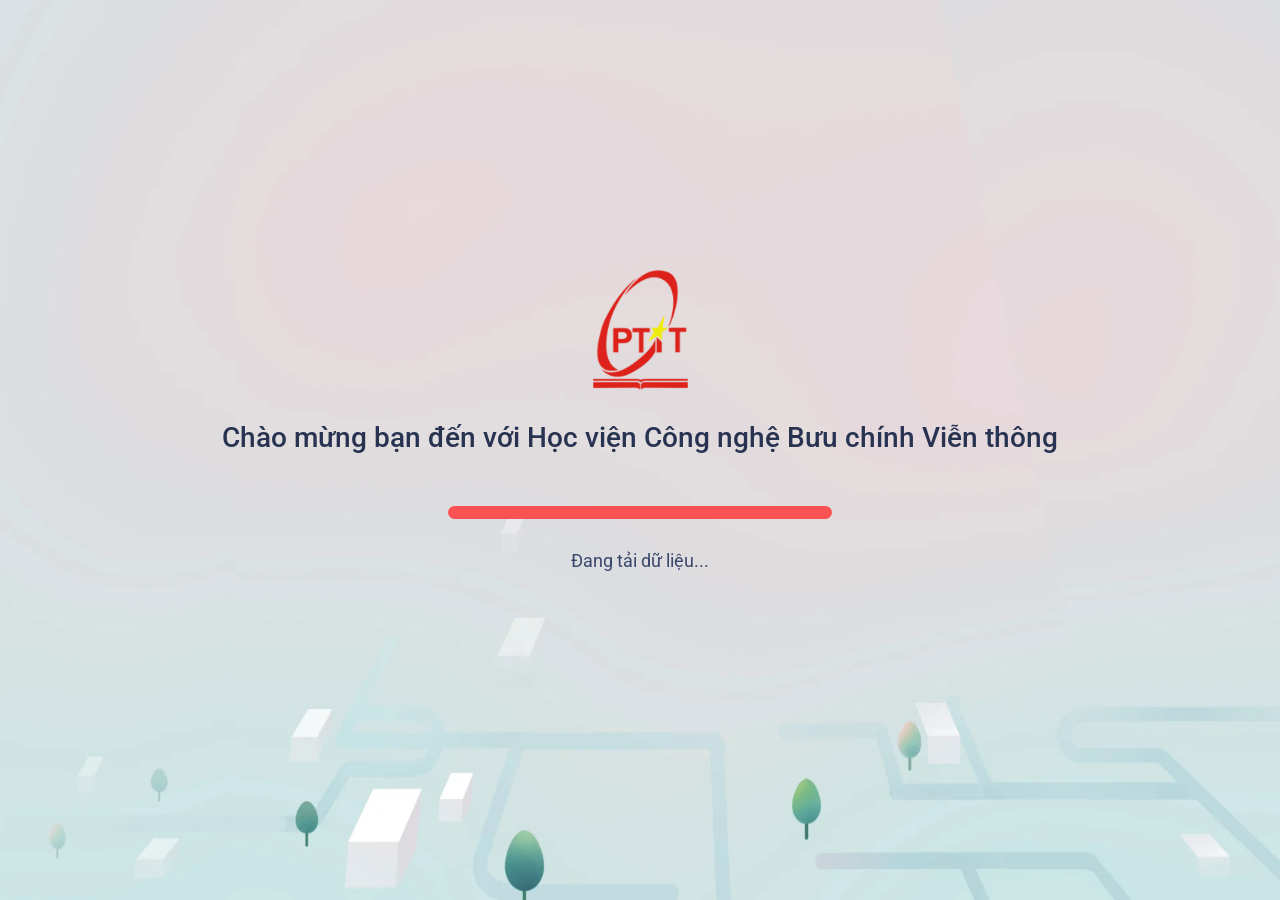
==== commit 64224fe2: "feat: add OpenSpec configuration, workflow/skill definitions, and supporting static assets for gradu" ====
--- a/index.html
+++ b/index.html
@@ -406,6 +406,12 @@
                     <div class="des-foor">Khoa Tài chính Kế toán 1 là đơn vị đào tạo trực thuộc Học viện, có chức năng đào tạo và nghiên cứu khoa học thuộc lĩnh vực tài chính, kế toán, kiểm toán.</div> 
                 </div>
 
+                <div class="title_tooltip graduation_stream" style="width:380px;height:216px">
+                    <div class="title-floor">
+                        <div class="header-title-floor">Theo dõi lễ tốt nghiệp</div>
+                    </div>
+                    <div class="des-foor">Vị trí: Tầng 1 nhà A2. Khu vực dành cho người thân theo dõi trực tiếp buổi lễ qua màn hình lớn.</div> 
+                </div>
                 <div class="pop">
                     <img class="btn-a2" src="./static/images/map/icon_place.svg">
                 </div>
@@ -495,6 +501,14 @@
                         Hội trường A2-PTIT với sân khấu hiện đại, màn hình Led siêu xịn xò với sức chứa từ 700-1.200 người; là nơi diễn ra các sự kiện: Lễ, Hội nghị, Cuộc thi có quy mô lớn của Thầy và Trò Học viện.
                     </div> 
                 </div>
+                <div class="title_tooltip graduation_ceremony" style="width: 380px; height: 200px;">
+                    <div class="title-floor">
+                        <div class="header-title-floor">Hội trường lễ tốt nghiệp</div>
+                    </div>
+                    <div class="des-foor">
+                        Địa điểm tổ chức chính của buổi lễ tốt nghiệp (Hội trường A2). Sinh viên tập trung theo thông báo của Ban tổ chức.
+                    </div> 
+                </div>
                 <div class="pop">
                     <img src="./static/images/map/icon_place.svg">
                 </div>
@@ -514,6 +528,14 @@
                         Canteen Học viện: là nơi dành cho các bạn tụ họp, nạp năng lượng sau những giờ học căng thẳng bằng những món ăn, thức uống tươi ngon, bổ dưỡng với giá cả dành cho Sinh viên. Đặc biệt, không gian tại canteen của PTIT còn là địa điểm các bạn hay sử dụng để họp hành, chém gió…vô cùng vui vẻ nhé!
                     </div> 
                 </div>
+                <div class="title_tooltip graduation_rest" style="width: 385px; height: 226px;" >
+                    <div class="title-floor" style="margin-top:10px">
+                        <div class="header-title-floor">Nghỉ ngơi ăn uống</div>
+                    </div>
+                    <div class="des-foor">
+                        Căn tin học viện nằm sau hội trường A2, có bàn ghế, quạt, có thể mua nước uống, đồ ăn để nghỉ ngơi trong lúc chờ đợi buổi lễ.
+                    </div> 
+                </div>
                 <div class="pop">
                     <img src="./static/images/map/icon_place.svg">
                 </div>
@@ -534,8 +556,36 @@
                         Thông qua hoạt động của đơn vị, góp phần thực hiện nhiệm vụ hỗ trợ Học viện giải quyết các công việc đoàn vụ hằng ngày; là cầu nối hoạt động giữa Văn phòng Đoàn thanh niên với các đơn vị: Hội sinh viên, các LCĐ và các CLB, Tổ, Đội, Nhóm...
                     </div>
                 </div>
+                <div class="title_tooltip graduation_photo" style="width: 380px;height: 200px">
+                    <div class="title-floor" style="margin-top:10px">
+                        <div class="header-title-floor">Chụp ảnh tốt nghiệp</div>
+                    </div>
+                    <div class="des-foor">
+                        Khu vực tòa nhà B5 và quảng trường xung quanh là địa điểm lý tưởng để lưu giữ những khoảnh khắc đẹp trong ngày lễ tốt nghiệp.
+                    </div>
+                </div>
                 <div class="pop">
                     <img src="./static/images/map/icon_place.svg">
+                </div>
+                <div class="effect" style="display: none;">
+                    <span></span><span></span>
+                </div>
+            </div>
+
+            <div class="over people btnFile" id="floor-parking">
+                <div class="typewriter">
+                    <h6>Khu vực gửi xe</h6>
+                </div>
+                <div class="title_tooltip graduation_parking" style="width: 380px;height: 200px">
+                    <div class="title-floor" style="margin-top:10px">
+                        <div class="header-title-floor">Gửi xe dự lễ</div>
+                    </div>
+                    <div class="des-foor">
+                        Khu vực gửi xe dành cho khách và sinh viên dự lễ. Vui lòng xếp xe gọn gàng theo hướng dẫn của bảo vệ.
+                    </div>
+                </div>
+                <div class="pop">
+                    <img src="./static/images/map/icon_parking.png">
                 </div>
                 <div class="effect" style="display: none;">
                     <span></span><span></span>
@@ -582,182 +632,46 @@
                                 </div>
                                 <div class="content-child-menu ">Thăm quan học viện</div>
                             </div>
-                            <div class="child-contain-menu child-menu" id="kpb">
-                                <div class="icon-child-menu">
-                                    <svg width="20" height="20" viewBox="0 0 28 28" fill="#7988a4" xmlns="http://www.w3.org/2000/svg">
-                                        <path fill-rule="evenodd" clip-rule="evenodd" d="M18.8514 9.60483C18.8514 12.3461 16.666 14.5442 13.9406 14.5442C11.2151 14.5442 9.02972 12.3461 9.02972 9.60483C9.02972 6.86248 11.2151 4.6665 13.9406 4.6665C16.666 4.6665 18.8514 6.86248 18.8514 9.60483ZM13.9406 23.3332C9.93752 23.3332 6.51946 22.6985 6.51946 20.16C6.51946 17.6205 9.91558 16.9627 13.9406 16.9627C17.9436 16.9627 21.3617 17.5973 21.3617 20.1369C21.3617 22.6754 17.9655 23.3332 13.9406 23.3332ZM20.95 9.69396C20.95 11.0914 20.5332 12.3932 19.8019 13.4755C19.7267 13.5868 19.7936 13.7371 19.9262 13.7602C20.109 13.7917 20.2981 13.8096 20.4903 13.8148C22.4072 13.8653 24.1278 12.6244 24.6031 10.7562C25.3071 7.9813 23.2398 5.49008 20.6073 5.49008C20.3211 5.49008 20.0474 5.52055 19.781 5.57518C19.7445 5.58359 19.7058 5.6004 19.6849 5.63297C19.6598 5.6729 19.6786 5.72648 19.7037 5.76116C20.4945 6.87596 20.95 8.23557 20.95 9.69396ZM24.1246 15.7645C25.4127 16.0177 26.2599 16.5347 26.6108 17.2859C26.9075 17.9027 26.9075 18.6182 26.6108 19.2339C26.0739 20.3992 24.3429 20.7732 23.6702 20.8699C23.5313 20.8909 23.4195 20.7701 23.4341 20.6303C23.7778 17.4015 21.044 15.8706 20.3368 15.5186C20.3065 15.5029 20.3002 15.4787 20.3033 15.464C20.3054 15.4535 20.318 15.4367 20.3409 15.4335C21.8713 15.4051 23.5166 15.6153 24.1246 15.7645ZM7.50997 13.8147C7.70219 13.8094 7.89022 13.7926 8.07408 13.76C8.20675 13.7369 8.2736 13.5867 8.19839 13.4753C7.46714 12.3931 7.05033 11.0912 7.05033 9.69379C7.05033 8.2354 7.5058 6.87579 8.29659 5.76099C8.32166 5.72631 8.33942 5.67273 8.31539 5.6328C8.2945 5.60128 8.2548 5.58342 8.21928 5.57501C7.95186 5.52037 7.67816 5.4899 7.39193 5.4899C4.75945 5.4899 2.69211 7.98113 3.39724 10.7561C3.87255 12.6242 5.59307 13.8651 7.50997 13.8147ZM7.69645 15.4634C7.69958 15.4791 7.69332 15.5023 7.66407 15.5191C6.9558 15.871 4.22199 17.4019 4.56567 20.6297C4.5803 20.7705 4.46957 20.8903 4.33063 20.8703C3.65788 20.7737 1.92692 20.3996 1.38998 19.2344C1.09226 18.6176 1.09226 17.9031 1.38998 17.2864C1.74098 16.5351 2.58713 16.0181 3.87517 15.7639C4.48419 15.6157 6.12845 15.4056 7.65989 15.434C7.68287 15.4371 7.69436 15.4539 7.69645 15.4634Z""/>
-                                    </svg>                 
-                                </div>
-                                <div class="content-child-menu">Khối phòng ban</div> 
-                                    <svg width="20" height="20" viewBox="0 0 20 20" fill="none" xmlns="http://www.w3.org/2000/svg">
-                                        <path d="M10.2083 15.4165L15.8333 9.7915L10.2083 4.1665" stroke="#7988A4" stroke-width="2" stroke-linecap="round" stroke-linejoin="round"/>
-                                    </svg>                             
-                                </div>
-                            <div class="child-contain-menu child-menu" id="dtnc">
+                            <div class="child-contain-menu child-menu" id="graduation" onclick="myFunction(this)">
                                 <div class="icon-child-menu">
                                     <svg width="24" height="24" viewBox="0 0 24 24" fill="#7988a4" xmlns="http://www.w3.org/2000/svg">
-                                        <path fill-rule="evenodd" clip-rule="evenodd" d="M10.7044 3.51898C10.034 3.51898 9.46373 3.9848 9.30365 4.61265H14.6863C14.5263 3.9848 13.956 3.51898 13.2856 3.51898H10.7044ZM16.2071 4.61264H18.1881C20.2891 4.61264 22 6.34428 22 8.47085C22 8.47085 21.94 9.3711 21.92 10.6248C21.918 10.724 21.8699 10.8212 21.7909 10.88C21.3097 11.2354 20.8694 11.5291 20.8294 11.5493C19.1686 12.6632 17.2386 13.447 15.1826 13.8369C15.0485 13.8632 14.9165 13.7934 14.8484 13.6739C14.2721 12.6754 13.1956 12.0253 11.995 12.0253C10.8024 12.0253 9.71586 12.6683 9.12256 13.6678C9.05353 13.7853 8.92346 13.8531 8.7904 13.8278C6.75138 13.4369 4.82141 12.6541 3.17059 11.5594L2.21011 10.8911C2.13007 10.8405 2.08004 10.7493 2.08004 10.6481C2.05003 10.1316 2 8.47085 2 8.47085C2 6.34428 3.71086 4.61264 5.81191 4.61264H7.78289C7.97299 3.1443 9.2036 2 10.7044 2H13.2856C14.7864 2 16.017 3.1443 16.2071 4.61264ZM21.6598 12.8152L21.6198 12.8355C19.5988 14.1924 17.1676 15.0937 14.6163 15.4684C14.2561 15.519 13.8959 15.2861 13.7959 14.9216C13.5758 14.0912 12.8654 13.5443 12.015 13.5443H12.005H11.985C11.1346 13.5443 10.4242 14.0912 10.2041 14.9216C10.1041 15.2861 9.74387 15.519 9.38369 15.4684C6.83242 15.0937 4.4012 14.1924 2.38019 12.8355C2.37019 12.8254 2.27014 12.7646 2.1901 12.8152C2.10005 12.8659 2.10005 12.9874 2.10005 12.9874L2.17009 18.1519C2.17009 20.2785 3.87094 22 5.97199 22H18.018C20.1191 22 21.8199 20.2785 21.8199 18.1519L21.9 12.9874C21.9 12.9874 21.9 12.8659 21.8099 12.8152C21.7599 12.7849 21.6999 12.795 21.6598 12.8152ZM12.7454 17.0583C12.7454 17.4836 12.4152 17.8177 11.995 17.8177C11.5848 17.8177 11.2446 17.4836 11.2446 17.0583V15.7519C11.2446 15.3367 11.5848 14.9924 11.995 14.9924C12.4152 14.9924 12.7454 15.3367 12.7454 15.7519V17.0583Z"/>
-                                    </svg>                                        
+                                        <path d="M12 3L1 9L12 15L21 10.09V17H23V9M5 13.18V17.18L12 21L19 17.18V13.18L12 17L5 13.18Z" fill="#7988a4"/>
+                                    </svg>
                                 </div>
-                                <div class="content-child-menu">Đào tạo nghiên cứu</div>
-                                <svg width="20" height="20" viewBox="0 0 20 20" fill="none" xmlns="http://www.w3.org/2000/svg">
-                                    <path d="M10.2083 15.4165L15.8333 9.7915L10.2083 4.1665" stroke="#7988A4" stroke-width="2" stroke-linecap="round" stroke-linejoin="round"/>
-                                </svg>                              
-                            </div>
-                            <div class="child-contain-menu child-menu" id="tienichsv">
-                                <div class="icon-child-menu">
-                                    <svg width="24" height="24" viewBox="0 0 24 24" fill="#7988a4" xmlns="http://www.w3.org/2000/svg">
-                                        <path fill-rule="evenodd" clip-rule="evenodd" d="M17.1798 4.41C17.1798 3.08 18.2598 2 19.5898 2C20.9198 2 21.9998 3.08 21.9998 4.41C21.9998 5.74 20.9198 6.82 19.5898 6.82C18.2598 6.82 17.1798 5.74 17.1798 4.41ZM13.3297 14.7593L16.2197 11.0303L16.1797 11.0503C16.3397 10.8303 16.3697 10.5503 16.2597 10.3003C16.1507 10.0503 15.9097 9.8803 15.6507 9.8603C15.3797 9.8303 15.1107 9.9503 14.9497 10.1703L12.5307 13.3003L9.75969 11.1203C9.58969 10.9903 9.38969 10.9393 9.18969 10.9603C8.99069 10.9903 8.81069 11.0993 8.68969 11.2593L5.73069 15.1103L5.66969 15.2003C5.49969 15.5193 5.57969 15.9293 5.87969 16.1503C6.01969 16.2403 6.16969 16.3003 6.33969 16.3003C6.57069 16.3103 6.78969 16.1893 6.92969 16.0003L9.43969 12.7693L12.2897 14.9103L12.3797 14.9693C12.6997 15.1393 13.0997 15.0603 13.3297 14.7593ZM15.4497 3.7803C15.4097 4.0303 15.3897 4.2803 15.3897 4.5303C15.3897 6.7803 17.2097 8.5993 19.4497 8.5993C19.6997 8.5993 19.9397 8.5703 20.1897 8.5303V16.5993C20.1897 19.9903 18.1897 22.0003 14.7897 22.0003H7.40069C3.99969 22.0003 1.99969 19.9903 1.99969 16.5993V9.2003C1.99969 5.8003 3.99969 3.7803 7.40069 3.7803H15.4497Z"/>
-                                        </svg> 
-                                </div>
-                                <div class="content-child-menu">Tiện ích sinh viên</div>
+                                <div class="content-child-menu">Dự lễ tốt nghiệp</div>
                                 <svg width="20" height="20" viewBox="0 0 20 20" fill="none" xmlns="http://www.w3.org/2000/svg">
                                     <path d="M10.2083 15.4165L15.8333 9.7915L10.2083 4.1665" stroke="#7988A4" stroke-width="2" stroke-linecap="round" stroke-linejoin="round"/>
                                 </svg>                              
                             </div>
                         </div>
-                         <!------------- Khối phòng ban ----------------->
-                        <div class="container-trangcon trangcon kpb" >
+                        <div class="container-trangcon trangcon graduation" >
                             <div class="child-contain-chil-menu">
                                 <div class="icon-child-menu">
                                     <img src="../static/images/map/icon/btn-back.svg" alt="">
                                 </div>
-                                <div class="content-child-trangcon">Khối Phòng ban</div>
+                                <div class="content-child-trangcon">Dự lễ tốt nghiệp</div>
                             </div>
                             <div class="content-bottom">
-                                <div class="container-bottom" id="phong_dt">
-                                    <div class="content-text">Phòng Đào tạo</div>
+                                <div class="container-bottom" id="graduation_parking">
+                                    <div class="content-text">Gửi xe</div>
                                     <div class="line"></div>
                                 </div>
-                                <div class="container-bottom" id="phong_gv">
-                                    <div class="content-text">Phòng Giáo vụ</div>
+                                <div class="container-bottom" id="graduation_ceremony">
+                                    <div class="content-text">Dự lễ (HT A2)</div>
                                     <div class="line"></div>
                                 </div>
-                                <div class="container-bottom" id="phong_ctctsv">
-                                    <div class="content-text">Phòng Chính trị & CTSV</div>
+                                <div class="container-bottom" id="graduation_stream">
+                                    <div class="content-text">Theo dõi lễ (A2 Tầng 1)</div>
                                     <div class="line"></div>
                                 </div>
-                                <div class="container-bottom" id="khoa_qtdtsdh">
-                                    <div class="content-text">Khoa Đào tạo sau Đại học</div>
+                                <div class="container-bottom" id="graduation_photo">
+                                    <div class="content-text">Chụp ảnh (B5)</div>
                                     <div class="line"></div>
                                 </div>
-                                <div class="container-bottom" id="phong_tckt">
-                                    <div class="content-text">Phòng Tài chính Kế toán</div>
+                                <div class="container-bottom" id="graduation_rest">
+                                    <div class="content-text">Nghỉ ngơi ăn uống</div>
                                     <div class="line"></div>
                                 </div>
-                                <div class="container-bottom" id="phong_qlkhcn">
-                                    <div class="content-text">Phòng Quản lý KHCN & HTQT</div>
-                                    <div class="line"></div>
-                                </div>
-                                <div class="container-bottom">
-                                    <div class="content-text">Phòng Tổ chức Cán bộ Lao động</div>
-                                    <div class="line"></div>
-                                </div>
-                                <div class="container-bottom" id="ttkt">
-                                    <div class="content-text">Trung tâm Khảo thí và Đảm bảo CLGD</div>
-                                    <div class="line"></div>
-                                </div>
-                                <div class="container-bottom" id="tttnth">
-                                    <div class="content-text">Trung tâm Thí nghiệm Thực hành </div>
-                                    <div class="line"></div>
-                                </div>
-                                <div class="container-bottom" id="ttdtqt">
-                                    <div class="content-text">Trung tâm Đào tạo Quốc tế</div>
-                                    <div class="line"></div>
-                                </div>
-                                <div class="container-bottom" id="ttdv">
-                                    <div class="content-text">Trung tâm Dịch vụ </div>
-                                    <div class="line"></div>
-                                </div>
-                                <div class="container-bottom" id="ttkn">
-                                    <div class="content-text">TT Khởi nghiệp và đổi mới sáng tạo</div>
-                                    <div class="line"></div>
-                                </div>
-                            </div>
-
-                        </div>
-                         <!------------- Đào tạo NC ----------------->  
-                        <div class="container-trangcon trangcon dtnc" >
-                            <div class="child-contain-chil-menu">
-                                <div class="icon-child-menu">
-                                    <img src="../static/images/map/icon/btn-back.svg" alt="">
-                                </div>
-                                <div class="content-child-trangcon">Đào tạo – Nghiên cứu</div>
-                            </div>
-                            <div class="content-bottom">
-                                <div class="container-bottom" id="khoa_cb1">
-                                    <div class="content-text">Khoa Cơ bản 1</div>
-                                    <div class="line"></div>
-                                </div>
-                                <div class="container-bottom" id="khoa_cntt1">
-                                    <div class="content-text">Khoa Công nghệ thông tin 1</div>
-                                    <div class="line"></div>
-                                </div>
-                                <div class="container-bottom" id="khoa_attt">
-                                    <div class="content-text">Khoa Công An toàn thông tin</div>
-                                    <div class="line"></div>
-                                </div>
-                                <div class="container-bottom" id="khoa_vt1">
-                                    <div class="content-text">Khoa Viễn thông 1</div>
-                                    <div class="line"></div>
-                                </div>
-                                <div class="container-bottom" id="khoa_ktdt1">
-                                    <div class="content-text">Khoa Kỹ thuật Điện tử 1</div>
-                                    <div class="line"></div>
-                                </div>
-                                <div class="container-bottom" id="khoa_qtkd1">
-                                    <div class="content-text">Khoa Quản trị kinh doanh 1</div>
-                                    <div class="line"></div>
-                                </div>
-                                <div class="container-bottom" id="khoa_tckt">
-                                    <div class="content-text">Khoa Tài chính kế toán</div>
-                                    <div class="line"></div>
-                                </div>
-                                <div class="container-bottom" id="khoa_dpt">
-                                    <div class="content-text">Khoa Đa phương tiện</div>
-                                    <div class="line"></div>
-                                </div>
-                                <div class="container-bottom">
-                                    <div class="content-text">Khoa Marketing</div>
-                                    <div class="line"></div>
-                                </div>
-                                <div class="container-bottom" id="cdit">
-                                    <div class="content-text">Viện CNTT – Truyền thông</div>
-                                    <div class="line"></div>
-                                </div>
-                                <div class="container-bottom" id="ttdt">
-                                    <div class="content-text">Trung tâm Đào tạo BCVT 1 </div>
-                                    <div class="line"></div>
-                                </div>
-                            </div>
-
-                        </div>
-                        <!------------- Tiện ích sinh viên ----------------->  
-                        <div class="container-trangcon trangcon tienichsv" style="width:90%" >
-                            <div class="child-contain-chil-menu">
-                                <div class="icon-child-menu">
-                                    <img src="../static/images/map/icon/btn-back.svg" alt="">
-                                </div>
-                                <div class="content-child-trangcon">Tiện ích Sinh viên</div>
-                            </div>
-                            <div class="content-bottom">
-                                <div class="container-bottom" id="vpclb">
-                                    <div class="content-text">Văn phòng các CLB</div>
-                                    <div class="line"></div>
-                                </div>
-                                <div class="container-bottom" id="vpd">
-                                    <div class="content-text">Văn phòng Đoàn</div>
-                                    <div class="line"></div>
-                                </div>
-                                <div class="container-bottom" id="canteen">
-                                    <div class="content-text">Canteen</div>
-                                    <div class="line"></div>
-                                </div>
-                                <div class="container-bottom" id="tttttv">
-                                    <div class="content-text">TT Thông tin Thư viện</div>
-                                    <div class="line"></div>
-                                </div>
-                  
                             </div>
                         </div>
                     </div>
--- a/static/css/styles.css
+++ b/static/css/styles.css
@@ -1530,6 +1530,9 @@
     #right-slider {
         margin-top:-10%;margin-left: 36%;
     }
+    #floor-parking{
+        margin-top:22%;margin-left: -28%;
+    }
     #left-menu{
         margin-top:-12%;margin-left: -38%;
     }
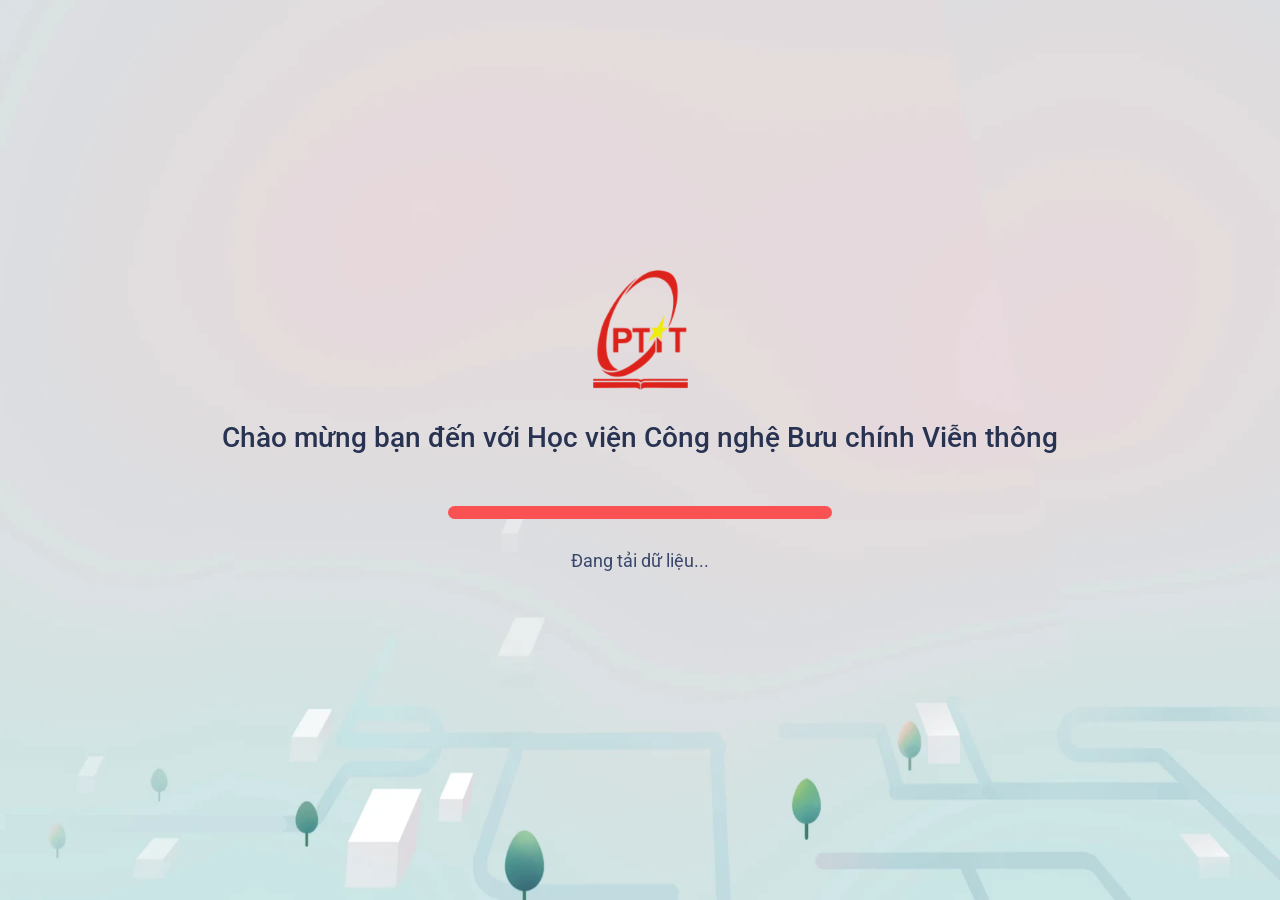
==== commit d18bf64f: "refactor: standardize default floor display to level 1 and add tooltip fade animation in search resu" ====
--- a/index.html
+++ b/index.html
@@ -115,7 +115,7 @@
     position: absolute;
 }
 #floor-ttkn{
-    margin-top: -15%;
+    margin-top: -22%;
     margin-left: 6%;
 }
 #floor-hta2{
@@ -410,7 +410,7 @@
                     <div class="title-floor">
                         <div class="header-title-floor">Theo dõi lễ tốt nghiệp</div>
                     </div>
-                    <div class="des-foor">Vị trí: Tầng 1 nhà A2. Khu vực dành cho người thân theo dõi trực tiếp buổi lễ qua màn hình lớn.</div> 
+                    <div class="des-foor">Vị trí: Sảnh hội trường A2 và Tầng 1 nhà A2. Khu vực dành cho người thân theo dõi trực tiếp buổi lễ qua màn hình lớn. Ấn vào đây để xem chi tiết bản đồ tòa A2</div> 
                 </div>
                 <div class="pop">
                     <img class="btn-a2" src="./static/images/map/icon_place.svg">
@@ -561,7 +561,26 @@
                         <div class="header-title-floor">Chụp ảnh tốt nghiệp</div>
                     </div>
                     <div class="des-foor">
-                        Khu vực tòa nhà B5 và quảng trường xung quanh là địa điểm lý tưởng để lưu giữ những khoảnh khắc đẹp trong ngày lễ tốt nghiệp.
+                        Khu vực sân ký túc xá B5, sân thể dục trước căn tin là nơi lý tưởng để chụp ảnh kỉ niệm tốt nghiệp.
+                    </div>
+                </div>
+                <div class="pop">
+                    <img src="./static/images/map/icon_place.svg">
+                </div>
+                <div class="effect" style="display: none;">
+                    <span></span><span></span>
+                </div>
+            </div>
+            <div class="over people btnFile" id="floor-b1">
+                <div class="typewriter">
+                    <h6>Kí túc xá B1</h6>
+                </div>
+                <div class="title_tooltip ktx_b1" style="width: 380px;height: 200px">
+                    <div class="title-floor" style="margin-top:10px">
+                        <div class="header-title-floor">Kí túc xá B1</div>
+                    </div>
+                    <div class="des-foor">
+                        Kí túc xá B1 là khu nhà ở dành cho sinh viên Học viện, nằm phía sau khu B5. 
                     </div>
                 </div>
                 <div class="pop">
@@ -594,27 +613,7 @@
 
 
 
-            <div class="over people" id="right-slider" >
-                <div class="effect" style="display: none;">
-                    <span></span><span></span>
-                </div>
-                <!-- newsslide -->
-                <div class="body" style="opacity: 1; margin-top: 0px;">
-                    <ul class="owl-carousel newsSlider">   
-                        <li class="item btnFile">
-                            <img class="slider-map" src="./static/images/map/slider1.png"  >
-                        </li>
-                        <li class="item btnFile">
-                            <img class="slider-map" src="./static/images/map/slider2.png" >
-                        </li>
-
-                        <li class="item btnFile">
-                            <img class="slider-map" src="./static/images/map/slider3.png">
-                        </li>
-                    </ul>
-                    <img id="news" src="./static/images/map/tintuc.png" alt="News">
-                </div>
-            </div>
+
 
             <div class="over people" id="left-menu" >
                 <div class="effect" style="display: none;">
@@ -652,6 +651,10 @@
                                 <div class="content-child-trangcon">Dự lễ tốt nghiệp</div>
                             </div>
                             <div class="content-bottom">
+                                <div class="container-bottom" id="graduation_timeline">
+                                    <div class="content-text">Lịch trình buổi lễ</div>
+                                    <div class="line"></div>
+                                </div>
                                 <div class="container-bottom" id="graduation_parking">
                                     <div class="content-text">Gửi xe</div>
                                     <div class="line"></div>
@@ -746,6 +749,93 @@
                             </div>
                         </div>
                 </div>
+
+                <div class="dialog_timeline" id="dialog_timeline">
+                    <div class="timeline_header">
+                        <span>Lịch trình Buổi Lễ Tốt Nghiệp</span>
+                        <img style="cursor: pointer;width:24px;height:24px;" class="close_btn_timeline" src="./static/images/trangcon/close.svg" alt="">
+                    </div>
+                    <div class="timeline_content">
+                        <div style="font-weight: 600; font-size: 18px; color: #E23C47; margin-bottom: 20px;">Thứ Bảy, ngày 23/05 | 07:00 – 11:30 | Hội trường A2</div>
+                        
+                        <div class="timeline_item">
+                            <div class="timeline_time">07:00-08:00</div>
+                            <div class="timeline_dot"></div>
+                            <div class="timeline_desc">Đón tiếp học viên, sinh viên, người nhà. Ổn định hội trường</div>
+                        </div>
+                        <div class="timeline_item">
+                            <div class="timeline_time">08:00-08:15</div>
+                            <div class="timeline_dot"></div>
+                            <div class="timeline_desc">Đón tiếp đại biểu</div>
+                        </div>
+                        <div class="timeline_item">
+                            <div class="timeline_time">08:15-08:30</div>
+                            <div class="timeline_dot"></div>
+                            <div class="timeline_desc">Văn nghệ chào mừng</div>
+                        </div>
+                        <div class="timeline_item">
+                            <div class="timeline_time">08:30-08:35</div>
+                            <div class="timeline_dot"></div>
+                            <div class="timeline_desc">Chào cờ, tuyên bố lý do, giới thiệu đại biểu</div>
+                        </div>
+                        <div class="timeline_item">
+                            <div class="timeline_time">08:35-08:45</div>
+                            <div class="timeline_dot"></div>
+                            <div class="timeline_desc">Phát biểu chúc mừng của Lãnh đạo Học viện</div>
+                        </div>
+                        <div class="timeline_item">
+                            <div class="timeline_time">08:45-08:50</div>
+                            <div class="timeline_dot"></div>
+                            <div class="timeline_desc">Công bố các quyết định cấp bằng tốt nghiệp và công nhận học vị</div>
+                        </div>
+                        <div class="timeline_item">
+                            <div class="timeline_time">08:50-08:55</div>
+                            <div class="timeline_dot"></div>
+                            <div class="timeline_desc">Đại diện tân Tiến sĩ, Thạc sĩ tặng hoa Học viện</div>
+                        </div>
+                        <div class="timeline_item">
+                            <div class="timeline_time">08:55-09:00</div>
+                            <div class="timeline_dot"></div>
+                            <div class="timeline_desc">Trao bằng cho các tân Tiến sĩ</div>
+                        </div>
+                        <div class="timeline_item">
+                            <div class="timeline_time">09:00-09:15</div>
+                            <div class="timeline_dot"></div>
+                            <div class="timeline_desc">Trao bằng cho các tân Thạc sĩ</div>
+                        </div>
+                        <div class="timeline_item">
+                            <div class="timeline_time">09:15-09:25</div>
+                            <div class="timeline_dot"></div>
+                            <div class="timeline_desc">Video tổng kết khoá học D21 khối các ngành kỹ thuật</div>
+                        </div>
+                        <div class="timeline_item">
+                            <div class="timeline_time">09:25-09:30</div>
+                            <div class="timeline_dot"></div>
+                            <div class="timeline_desc">Đại diện tân Kỹ sư được nhận bằng phát biểu</div>
+                        </div>
+                        <div class="timeline_item">
+                            <div class="timeline_time">09:30-09:40</div>
+                            <div class="timeline_dot"></div>
+                            <div class="timeline_desc">Nghi thức tri ân Nhà trường và Gia đình</div>
+                        </div>
+                        <div class="timeline_item">
+                            <div class="timeline_time">09:40-09:50</div>
+                            <div class="timeline_dot"></div>
+                            <div class="timeline_desc">Trao bằng, giấy khen, kỷ niệm chương cho các tân kỹ sư ngành CNTT có thành tích cao trong học tập, rèn luyện.</div>
+                        </div>
+                        <div class="timeline_item">
+                            <div class="timeline_time">09:50-11:30</div>
+                            <div class="timeline_dot"></div>
+                            <div class="timeline_desc">Trao bằng cho các tân Kỹ sư</div>
+                        </div>
+                        <div class="timeline_item">
+                            <div class="timeline_time">11:30</div>
+                            <div class="timeline_dot"></div>
+                            <div class="timeline_desc">Bế mạc.</div>
+                        </div>
+                    </div>
+                </div>
+                <div class="black_bg_timeline" id="black_bg_timeline"></div>
                 <div class="black_bg_clb"></div>
                 <img src="./static/images/map/bg-map.png" style="opacity: 0;">
             </div>
@@ -827,17 +917,7 @@
         }, 3000);
     };
 
-    // Slider tin tức
-    $('.newsSlider').owlCarousel({
-        nav:false,
-        dots:true,
-        loop: true,
-        autoplay: true,
-        autoplayHoverPause: true,
-        responsive:{
-            0:{ items:1 }
-        }
-    });
+
 // function tìm kiếm
 
 function myFunction(ele) {
@@ -865,9 +945,11 @@
                         obj.find('.pop').addClass('active');
                     }
 
+                    $('.title_tooltip.'+class_list[3]).siblings('.effect').show();
                     setTimeout(function(){ 
                         localStorage.removeItem("key");
-                    }, 10);
+                        $('.title_tooltip.'+class_list[3]).siblings('.effect').fadeOut();
+                    }, 5000);
                 }
         }
     }
@@ -881,7 +963,7 @@
         var searchField = $('#input_search').val();
         if(searchField==""){
             current_search=0;
-            $('#result').append(' <div class="recommend_content" style="margin-top:12px"><div class="content-text 1 a2 tang9 khoa_cntt1" onclick="myFunction(this)"><div class="recommend_text ">Khoa Công nghệ thông tin</div>  </div> </div><div class="recommend_content"> <div class="content-text 1 a1 tang1 phong_gv" onclick="myFunction(this)"><div class="recommend_text">Phòng Giáo Vụ</div></div> </div><div class="recommend_content"><div class="content-text 1 a1 tang1 khoa_dpt" onclick="myFunction(this)">             <div class="recommend_text" >Khoa Đa phương tiện</div>  </div> </div>')
+            $('#result').append(' <div class="recommend_content" style="margin-top:12px"><div class="content-text 1 a2 tang1 tongquantang1" onclick="myFunction(this)"><div class="recommend_text ">Tòa nhà A2</div>  </div> </div><div class="recommend_content"><div class="content-text 1 a1 tang1 tongquantang1" onclick="myFunction(this)"><div class="recommend_text ">Tòa nhà A1</div>  </div> </div><div class="recommend_content"><div class="content-text 0 _ ktx_b1" onclick="myFunction(this)"><div class="recommend_text ">Kí túc xá B1</div>  </div> </div><div class="recommend_content"><div class="content-text 0 _ vpd" onclick="myFunction(this)"><div class="recommend_text ">Kí túc xá B5</div>  </div> </div><div class="recommend_content"><div class="content-text 1 a2 tang9 khoa_cntt1" onclick="myFunction(this)"><div class="recommend_text ">Khoa Công nghệ thông tin</div>  </div> </div><div class="recommend_content"> <div class="content-text 1 a1 tang1 phong_gv" onclick="myFunction(this)"><div class="recommend_text">Phòng Giáo Vụ</div></div> </div><div class="recommend_content"><div class="content-text 1 a1 tang1 khoa_dpt" onclick="myFunction(this)">             <div class="recommend_text" >Khoa Đa phương tiện</div>  </div> </div>')
             return
         }
         var expression = new RegExp(searchField, "i");
@@ -902,7 +984,7 @@
             let list_recommend=document.querySelectorAll(".recommend_content");
             if(list_recommend.length==0){
                 current_search=0;
-                $('#result').append('<div class="recommend_content no_result"style="height: 48px;" ><div class="content-text" style="background-color: white;color: #3366FF;"><div style="height: 32px;">Từ khoá tìm kiếm không phù hợp, vui lòng tìm theo gợi ý dưới đây!</div></div></div> <div class="recommend_content" style="margin-top:12px"><div class="content-text 1 a2 tang9 khoa_cntt1" onclick="myFunction(this)"><div class="recommend_text ">Khoa Công nghệ thông tin</div>  </div> </div><div class="recommend_content"> <div class="content-text 1 a1 tang1 phong_gv" onclick="myFunction(this)"><div class="recommend_text">Phòng Giáo Vụ</div></div> </div><div class="recommend_content"><div class="content-text 1 a1 tang1 khoa_dpt" onclick="myFunction(this)">             <div class="recommend_text" >Khoa Đa phương tiện</div>  </div> </div>')
+                $('#result').append('<div class="recommend_content no_result"style="height: 48px;" ><div class="content-text" style="background-color: white;color: #3366FF;"><div style="height: 32px;">Từ khoá tìm kiếm không phù hợp, vui lòng tìm theo gợi ý dưới đây!</div></div></div> <div class="recommend_content" style="margin-top:12px"><div class="content-text 1 a2 tang1 tongquantang1" onclick="myFunction(this)"><div class="recommend_text ">Tòa nhà A2</div>  </div> </div><div class="recommend_content"><div class="content-text 1 a1 tang1 tongquantang1" onclick="myFunction(this)"><div class="recommend_text ">Tòa nhà A1</div>  </div> </div><div class="recommend_content"><div class="content-text 0 _ ktx_b1" onclick="myFunction(this)"><div class="recommend_text ">Kí túc xá B1</div>  </div> </div><div class="recommend_content"><div class="content-text 0 _ vpd" onclick="myFunction(this)"><div class="recommend_text ">Kí túc xá B5</div>  </div> </div><div class="recommend_content" style="margin-top:12px"><div class="content-text 1 a2 tang9 khoa_cntt1" onclick="myFunction(this)"><div class="recommend_text ">Khoa Công nghệ thông tin</div>  </div> </div><div class="recommend_content"> <div class="content-text 1 a1 tang1 phong_gv" onclick="myFunction(this)"><div class="recommend_text">Phòng Giáo Vụ</div></div> </div><div class="recommend_content"><div class="content-text 1 a1 tang1 khoa_dpt" onclick="myFunction(this)">             <div class="recommend_text" >Khoa Đa phương tiện</div>  </div> </div>')
             } 
         });
     });
@@ -983,8 +1065,30 @@
             $('#dialog_clb').removeClass('active')
             isShowClb=0
         }
+        
+        if (current_khoa == 'graduation_timeline') {
+            $('#dialog_timeline').addClass('active');
+            $('#black_bg_timeline').addClass('active');
+            return;
+        }
+
         $('.'+current_khoa).css( {'display': 'block'});
         $('.'+current_khoa).parent().css( {'z-index': 18});
+        $('.'+current_khoa).siblings('.effect').show();
+        // Hide effect after some time to avoid cluttering
+        setTimeout(() => {
+            $('.'+current_khoa).siblings('.effect').fadeOut();
+        }, 5000);
+    });
+
+    $('.close_btn_timeline').click(function() {
+        $('#dialog_timeline').removeClass('active');
+        $('#black_bg_timeline').removeClass('active');
+    });
+
+    $('#black_bg_timeline').click(function() {
+        $('#dialog_timeline').removeClass('active');
+        $('#black_bg_timeline').removeClass('active');
     });
 
     $(".btn-a2").click(function() {
--- a/static/css/styles.css
+++ b/static/css/styles.css
@@ -810,12 +810,12 @@
     z-index: 16;
 }
 
-.prlx-ctn .over:hover .typewriter {
+.prlx-ctn .over .typewriter {
     display: block;
 }
 
 .typewriter {
-    display: none;
+    display: block;
     margin-top: -130px;
     position: absolute;
     background: rgba(255,255,255,1);
@@ -841,14 +841,14 @@
 .title_tooltip:before {
     content: "";
     position: absolute;
-    top: 48%;
-    right: -8px;
+    bottom: -15px;
+    left: 80%; /* Positioned towards the right where buildings usually are relative to these tooltips */
     width: 0;
     height: 0;
-    border-top: 8px solid transparent;
-    border-left: 12px solid rgba(255, 255, 255, 1);
-    border-bottom: 8px solid transparent;
-    box-shadow: 0px 8px 16px rgba(130, 136, 160, 0.1);
+    border-left: 15px solid transparent;
+    border-right: 15px solid transparent;
+    border-top: 15px solid rgba(255, 255, 255, 1);
+    filter: drop-shadow(0px 4px 4px rgba(0, 0, 0, 0.1));
 }
 .typewriter:before {
     content: "";
@@ -1523,6 +1523,9 @@
     }
     #floor-b5{
         margin-top:-5%;margin-left: -12%;
+    }
+    #floor-b1{
+        margin-top:-12%;margin-left: -13%;
     }
     #floor-vpmc{
         margin-top:20%;margin-left: 23%;
@@ -1793,3 +1796,117 @@
         width: 23.8%;
     }
 }
+
+/* Timeline Modal Styles */
+.dialog_timeline {
+    display: none;
+    position: absolute;
+    width: 70%;
+    height: 80%;
+    top: 10%;
+    left: 15%;
+    z-index: 2000;
+    background-color: white;
+    border-radius: 12px;
+    box-shadow: 0 10px 30px rgba(0,0,0,0.2);
+    overflow: hidden;
+}
+
+.dialog_timeline.active {
+    display: block;
+}
+
+.timeline_header {
+    background: linear-gradient(135deg, #E23C47 0%, #B02A33 100%);
+    color: white;
+    padding: 20px 30px;
+    font-size: 24px;
+    font-weight: 600;
+    display: flex;
+    justify-content: space-between;
+    align-items: center;
+}
+
+.timeline_content {
+    padding: 30px;
+    height: calc(100% - 74px);
+    overflow-y: auto;
+}
+
+.timeline_item {
+    display: flex;
+    margin-bottom: 20px;
+    position: relative;
+}
+
+.timeline_item::before {
+    content: '';
+    position: absolute;
+    left: 110px;
+    top: 24px;
+    bottom: -20px;
+    width: 2px;
+    background: #EDF1F7;
+}
+
+.timeline_item:last-child::before {
+    display: none;
+}
+
+.timeline_time {
+    width: 100px;
+    font-weight: 600;
+    color: #E23C47;
+    font-size: 16px;
+    padding-top: 2px;
+}
+
+.timeline_dot {
+    width: 12px;
+    height: 12px;
+    background: #E23C47;
+    border-radius: 50%;
+    margin: 6px 15px 0 15px;
+    z-index: 1;
+}
+
+.timeline_desc {
+    flex: 1;
+    font-size: 16px;
+    color: #283352;
+    line-height: 1.5;
+}
+
+.black_bg_timeline {
+    position: fixed;
+    top: 0;
+    left: 0;
+    width: 100%;
+    height: 100%;
+    background: rgba(0,0,0,0.5);
+    z-index: 1999;
+    display: none;
+}
+
+.black_bg_timeline.active {
+    display: block;
+}
+
+@media (max-width: 768px) {
+    .dialog_timeline {
+        width: 90%;
+        left: 5%;
+        height: 85%;
+        top: 7.5%;
+    }
+    .timeline_item::before {
+        left: 80px;
+    }
+    .timeline_time {
+        width: 70px;
+        font-size: 14px;
+    }
+    .timeline_desc {
+        font-size: 14px;
+    }
+}
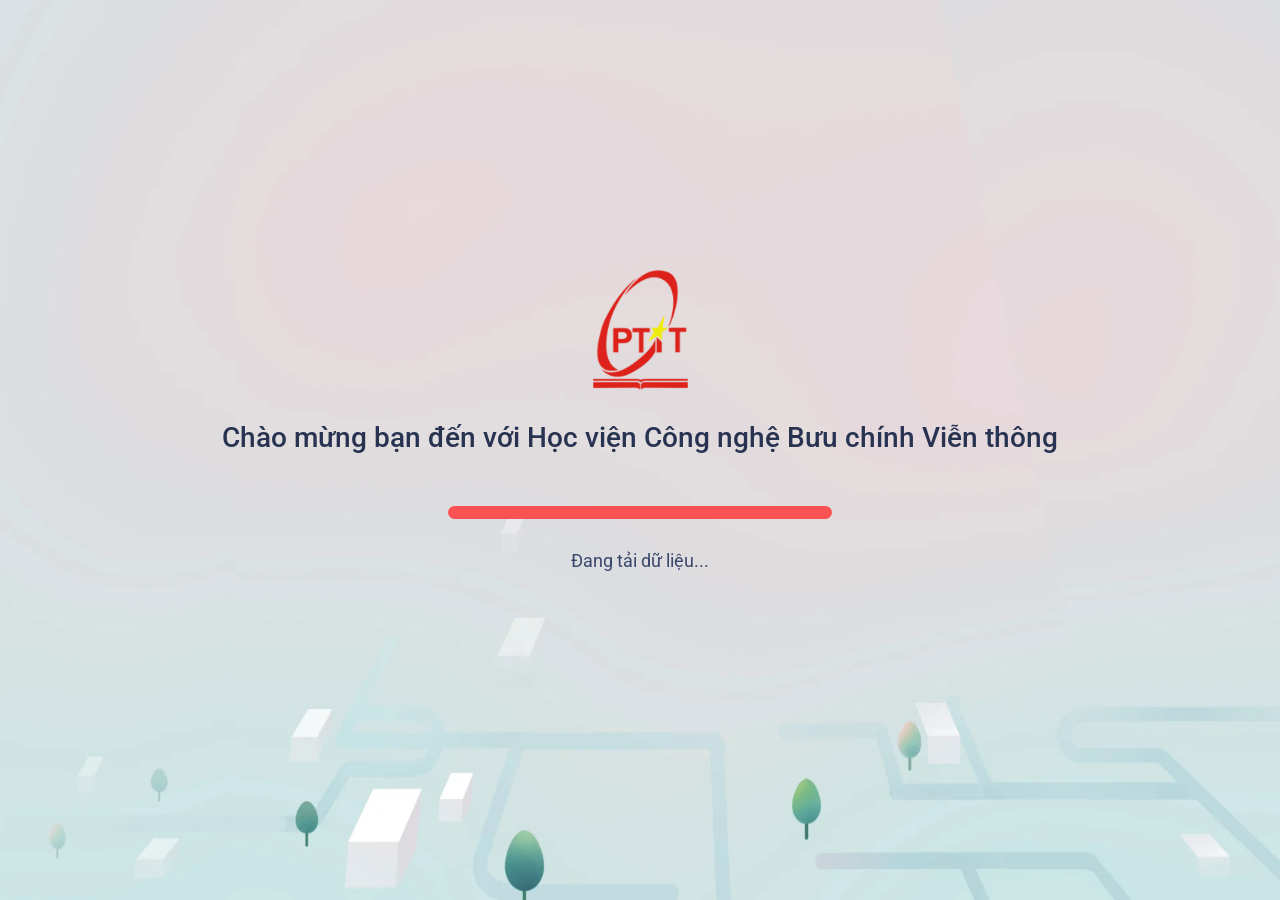
==== commit 7aeee483: "refactor: remove search UI and replace floor navigation icons with detailed view buttons" ====
--- a/index.html
+++ b/index.html
@@ -201,43 +201,8 @@
 
 
   <div id="web" style="display: none;z-index:1000; "> 
-    <div class="search-map">
-        <svg id="search_btn" width="32" height="32" viewBox="0 0 32 32" fill="none" xmlns="http://www.w3.org/2000/svg">
-           <linearGradient id="paint0_linear" x1="16.0001" y1="2.66667" x2="16.0001" y2="29.3333" gradientUnits="userSpaceOnUse">
-              <stop stop-color="#FF8989"/>
-              <stop offset="1" stop-color="#FA5252"/>
-          </linearGradient>
-          <linearGradient id="paint1_linear" x1="14.6668" y1="10.6667" x2="14.6668" y2="13.3333" gradientUnits="userSpaceOnUse">
-              <stop stop-color="#FF8989"/>
-              <stop offset="1" stop-color="#FA5252"/>
-          </linearGradient>
-          <linearGradient id="paint2_linear" x1="12.6668" y1="16" x2="12.6668" y2="18.6667" gradientUnits="userSpaceOnUse">
-              <stop stop-color="#FF8989"/>
-              <stop offset="1" stop-color="#FA5252"/>
-          </linearGradient>
-          <path id="path_search1" d="M28.5334 24.8L24.8001 21.0667C26.0001 19.2 26.6667 17.0667 26.6667 14.6667C26.6667 8 21.3334 2.66667 14.6667 2.66667C8.00008 2.66667 2.66675 8 2.66675 14.6667C2.66675 21.3333 8.00008 26.6667 14.6667 26.6667C17.0667 26.6667 19.2001 26 21.0667 24.8L24.8001 28.5333C25.8667 29.6 27.4667 29.6 28.5334 28.5333C29.6001 27.4667 29.6001 25.8667 28.5334 24.8ZM14.6667 24C9.46675 24 5.33341 19.8667 5.33341 14.6667C5.33341 9.46667 9.46675 5.33333 14.6667 5.33333C19.8667 5.33333 24.0001 9.46667 24.0001 14.6667C24.0001 19.8667 19.8667 24 14.6667 24Z"/>
-          <path id="path_search2" d="M18.6668 10.6667H10.6668C9.86683 10.6667 9.3335 11.3333 9.3335 12C9.3335 12.8 9.86683 13.3333 10.6668 13.3333H18.6668C19.4668 13.3333 20.0002 12.8 20.0002 12C20.0002 11.3333 19.4668 10.6667 18.6668 10.6667Z" />
-          <path id="path_search3"d="M14.6668 16H10.6668C9.86683 16 9.3335 16.5333 9.3335 17.3333C9.3335 18.1333 9.86683 18.6667 10.6668 18.6667H14.6668C15.4668 18.6667 16.0002 18.1333 16.0002 17.3333C16.0002 16.6667 15.4668 16 14.6668 16Z" />
-      </svg>
-        <input id="input_search" type="text" placeholder="Tìm địa chỉ phòng ban, khoa">
-    </div>
-    <div class="search_recommend" id="result">
-        <div class="recommend_content" style="margin-top:12px">
-            <div class="content-text 1 a2 tang9 khoa_cntt1" onclick="myFunction(this)">     
-                <div class="recommend_text ">Khoa Công nghệ thông tin</div> 
-            </div>
-        </div>
-        <div class="recommend_content">
-            <div class="content-text 1 a1 tang1 phong_gv" onclick="myFunction(this)">
-                <div class="recommend_text">Phòng Giáo Vụ</div>
-            </div>
-        </div>
-        <div class="recommend_content">
-            <div class="content-text 1 a1 tang1 khoa_dpt" onclick="myFunction(this)">            
-                <div class="recommend_text" >Khoa Đa phương tiện</div> 
-              </div>
-        </div>
-    </div>
+
+
     <img src="./static/images/map/logo.webp" alt="" style="z-index: 1;" id="logo_map">
     <div class="black-bg"></div>
 
@@ -750,92 +715,7 @@
                         </div>
                 </div>
 
-                <div class="dialog_timeline" id="dialog_timeline">
-                    <div class="timeline_header">
-                        <span>Lịch trình Buổi Lễ Tốt Nghiệp</span>
-                        <img style="cursor: pointer;width:24px;height:24px;" class="close_btn_timeline" src="./static/images/trangcon/close.svg" alt="">
-                    </div>
-                    <div class="timeline_content">
-                        <div style="font-weight: 600; font-size: 18px; color: #E23C47; margin-bottom: 20px;">Thứ Bảy, ngày 23/05 | 07:00 – 11:30 | Hội trường A2</div>
-                        
-                        <div class="timeline_item">
-                            <div class="timeline_time">07:00-08:00</div>
-                            <div class="timeline_dot"></div>
-                            <div class="timeline_desc">Đón tiếp học viên, sinh viên, người nhà. Ổn định hội trường</div>
-                        </div>
-                        <div class="timeline_item">
-                            <div class="timeline_time">08:00-08:15</div>
-                            <div class="timeline_dot"></div>
-                            <div class="timeline_desc">Đón tiếp đại biểu</div>
-                        </div>
-                        <div class="timeline_item">
-                            <div class="timeline_time">08:15-08:30</div>
-                            <div class="timeline_dot"></div>
-                            <div class="timeline_desc">Văn nghệ chào mừng</div>
-                        </div>
-                        <div class="timeline_item">
-                            <div class="timeline_time">08:30-08:35</div>
-                            <div class="timeline_dot"></div>
-                            <div class="timeline_desc">Chào cờ, tuyên bố lý do, giới thiệu đại biểu</div>
-                        </div>
-                        <div class="timeline_item">
-                            <div class="timeline_time">08:35-08:45</div>
-                            <div class="timeline_dot"></div>
-                            <div class="timeline_desc">Phát biểu chúc mừng của Lãnh đạo Học viện</div>
-                        </div>
-                        <div class="timeline_item">
-                            <div class="timeline_time">08:45-08:50</div>
-                            <div class="timeline_dot"></div>
-                            <div class="timeline_desc">Công bố các quyết định cấp bằng tốt nghiệp và công nhận học vị</div>
-                        </div>
-                        <div class="timeline_item">
-                            <div class="timeline_time">08:50-08:55</div>
-                            <div class="timeline_dot"></div>
-                            <div class="timeline_desc">Đại diện tân Tiến sĩ, Thạc sĩ tặng hoa Học viện</div>
-                        </div>
-                        <div class="timeline_item">
-                            <div class="timeline_time">08:55-09:00</div>
-                            <div class="timeline_dot"></div>
-                            <div class="timeline_desc">Trao bằng cho các tân Tiến sĩ</div>
-                        </div>
-                        <div class="timeline_item">
-                            <div class="timeline_time">09:00-09:15</div>
-                            <div class="timeline_dot"></div>
-                            <div class="timeline_desc">Trao bằng cho các tân Thạc sĩ</div>
-                        </div>
-                        <div class="timeline_item">
-                            <div class="timeline_time">09:15-09:25</div>
-                            <div class="timeline_dot"></div>
-                            <div class="timeline_desc">Video tổng kết khoá học D21 khối các ngành kỹ thuật</div>
-                        </div>
-                        <div class="timeline_item">
-                            <div class="timeline_time">09:25-09:30</div>
-                            <div class="timeline_dot"></div>
-                            <div class="timeline_desc">Đại diện tân Kỹ sư được nhận bằng phát biểu</div>
-                        </div>
-                        <div class="timeline_item">
-                            <div class="timeline_time">09:30-09:40</div>
-                            <div class="timeline_dot"></div>
-                            <div class="timeline_desc">Nghi thức tri ân Nhà trường và Gia đình</div>
-                        </div>
-                        <div class="timeline_item">
-                            <div class="timeline_time">09:40-09:50</div>
-                            <div class="timeline_dot"></div>
-                            <div class="timeline_desc">Trao bằng, giấy khen, kỷ niệm chương cho các tân kỹ sư ngành CNTT có thành tích cao trong học tập, rèn luyện.</div>
-                        </div>
-                        <div class="timeline_item">
-                            <div class="timeline_time">09:50-11:30</div>
-                            <div class="timeline_dot"></div>
-                            <div class="timeline_desc">Trao bằng cho các tân Kỹ sư</div>
-                        </div>
-                        <div class="timeline_item">
-                            <div class="timeline_time">11:30</div>
-                            <div class="timeline_dot"></div>
-                            <div class="timeline_desc">Bế mạc.</div>
-                        </div>
-                    </div>
-                </div>
-                <div class="black_bg_timeline" id="black_bg_timeline"></div>
+
                 <div class="black_bg_clb"></div>
                 <img src="./static/images/map/bg-map.png" style="opacity: 0;">
             </div>
@@ -844,6 +724,93 @@
     </main>
     <footer></footer>
 
+
+    <div class="dialog_timeline" id="dialog_timeline">
+        <div class="timeline_header">
+            <span>Lịch trình Buổi Lễ Tốt Nghiệp</span>
+            <img style="cursor: pointer;width:24px;height:24px;" class="close_btn_timeline" src="./static/images/trangcon/close.svg" alt="">
+        </div>
+        <div class="timeline_content">
+            <div style="font-weight: 600; font-size: 18px; color: #E23C47; margin-bottom: 20px;">Thứ Bảy, ngày 23/05 | 07:00 – 11:30 | Hội trường A2</div>
+            
+            <div class="timeline_item">
+                <div class="timeline_time">07:00-08:00</div>
+                <div class="timeline_dot"></div>
+                <div class="timeline_desc">Đón tiếp học viên, sinh viên, người nhà. Ổn định hội trường</div>
+            </div>
+            <div class="timeline_item">
+                <div class="timeline_time">08:00-08:15</div>
+                <div class="timeline_dot"></div>
+                <div class="timeline_desc">Đón tiếp đại biểu</div>
+            </div>
+            <div class="timeline_item">
+                <div class="timeline_time">08:15-08:30</div>
+                <div class="timeline_dot"></div>
+                <div class="timeline_desc">Văn nghệ chào mừng</div>
+            </div>
+            <div class="timeline_item">
+                <div class="timeline_time">08:30-08:35</div>
+                <div class="timeline_dot"></div>
+                <div class="timeline_desc">Chào cờ, tuyên bố lý do, giới thiệu đại biểu</div>
+            </div>
+            <div class="timeline_item">
+                <div class="timeline_time">08:35-08:45</div>
+                <div class="timeline_dot"></div>
+                <div class="timeline_desc">Phát biểu chúc mừng của Lãnh đạo Học viện</div>
+            </div>
+            <div class="timeline_item">
+                <div class="timeline_time">08:45-08:50</div>
+                <div class="timeline_dot"></div>
+                <div class="timeline_desc">Công bố các quyết định cấp bằng tốt nghiệp và công nhận học vị</div>
+            </div>
+            <div class="timeline_item">
+                <div class="timeline_time">08:50-08:55</div>
+                <div class="timeline_dot"></div>
+                <div class="timeline_desc">Đại diện tân Tiến sĩ, Thạc sĩ tặng hoa Học viện</div>
+            </div>
+            <div class="timeline_item">
+                <div class="timeline_time">08:55-09:00</div>
+                <div class="timeline_dot"></div>
+                <div class="timeline_desc">Trao bằng cho các tân Tiến sĩ</div>
+            </div>
+            <div class="timeline_item">
+                <div class="timeline_time">09:00-09:15</div>
+                <div class="timeline_dot"></div>
+                <div class="timeline_desc">Trao bằng cho các tân Thạc sĩ</div>
+            </div>
+            <div class="timeline_item">
+                <div class="timeline_time">09:15-09:25</div>
+                <div class="timeline_dot"></div>
+                <div class="timeline_desc">Video tổng kết khoá học D21 khối các ngành kỹ thuật</div>
+            </div>
+            <div class="timeline_item">
+                <div class="timeline_time">09:25-09:30</div>
+                <div class="timeline_dot"></div>
+                <div class="timeline_desc">Đại diện tân Kỹ sư được nhận bằng phát biểu</div>
+            </div>
+            <div class="timeline_item">
+                <div class="timeline_time">09:30-09:40</div>
+                <div class="timeline_dot"></div>
+                <div class="timeline_desc">Nghi thức tri ân Nhà trường và Gia đình</div>
+            </div>
+            <div class="timeline_item">
+                <div class="timeline_time">09:40-09:50</div>
+                <div class="timeline_dot"></div>
+                <div class="timeline_desc">Trao bằng, giấy khen, kỷ niệm chương cho các tân kỹ sư ngành CNTT có thành tích cao trong học tập, rèn luyện.</div>
+            </div>
+            <div class="timeline_item">
+                <div class="timeline_time">09:50-11:30</div>
+                <div class="timeline_dot"></div>
+                <div class="timeline_desc">Trao bằng cho các tân Kỹ sư</div>
+            </div>
+            <div class="timeline_item">
+                <div class="timeline_time">11:30</div>
+                <div class="timeline_dot"></div>
+                <div class="timeline_desc">Bế mạc.</div>
+            </div>
+        </div>
+    </div>
+    <div class="black_bg_timeline" id="black_bg_timeline"></div>
   </div>
   <iframe style="width:100vw;height:100vh;z-index:1;display: none;" id="modal_a1" src="" data-src="./a1.html" title="Tòa nhà A1">
   </iframe>
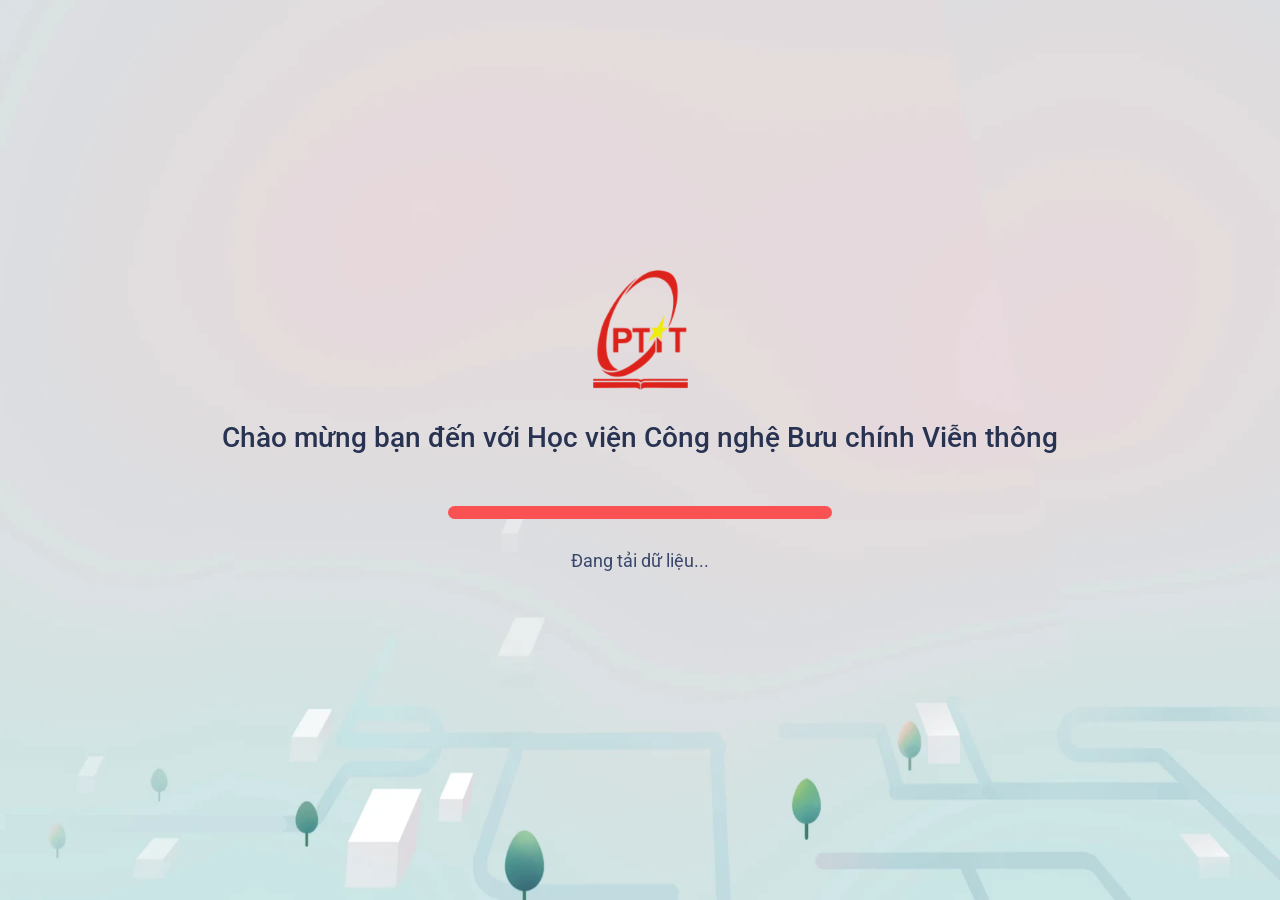
==== commit d9472485: "feat: add session selector to timeline and implement afternoon graduation schedule" ====
--- a/index.html
+++ b/index.html
@@ -556,7 +556,7 @@
                 </div>
             </div>
 
-            <div class="over people btnFile" id="floor-parking">
+            <div class="over people btnFile" id="floor-parking-desktop">
                 <div class="typewriter">
                     <h6>Khu vực gửi xe</h6>
                 </div>
@@ -731,82 +731,160 @@
             <img style="cursor: pointer;width:24px;height:24px;" class="close_btn_timeline" src="./static/images/trangcon/close.svg" alt="">
         </div>
         <div class="timeline_content">
-            <div style="font-weight: 600; font-size: 18px; color: #E23C47; margin-bottom: 20px;">Thứ Bảy, ngày 23/05 | 07:00 – 11:30 | Hội trường A2</div>
-            
-            <div class="timeline_item">
-                <div class="timeline_time">07:00-08:00</div>
-                <div class="timeline_dot"></div>
-                <div class="timeline_desc">Đón tiếp học viên, sinh viên, người nhà. Ổn định hội trường</div>
-            </div>
-            <div class="timeline_item">
-                <div class="timeline_time">08:00-08:15</div>
-                <div class="timeline_dot"></div>
-                <div class="timeline_desc">Đón tiếp đại biểu</div>
-            </div>
-            <div class="timeline_item">
-                <div class="timeline_time">08:15-08:30</div>
-                <div class="timeline_dot"></div>
-                <div class="timeline_desc">Văn nghệ chào mừng</div>
-            </div>
-            <div class="timeline_item">
-                <div class="timeline_time">08:30-08:35</div>
-                <div class="timeline_dot"></div>
-                <div class="timeline_desc">Chào cờ, tuyên bố lý do, giới thiệu đại biểu</div>
-            </div>
-            <div class="timeline_item">
-                <div class="timeline_time">08:35-08:45</div>
-                <div class="timeline_dot"></div>
-                <div class="timeline_desc">Phát biểu chúc mừng của Lãnh đạo Học viện</div>
-            </div>
-            <div class="timeline_item">
-                <div class="timeline_time">08:45-08:50</div>
-                <div class="timeline_dot"></div>
-                <div class="timeline_desc">Công bố các quyết định cấp bằng tốt nghiệp và công nhận học vị</div>
-            </div>
-            <div class="timeline_item">
-                <div class="timeline_time">08:50-08:55</div>
-                <div class="timeline_dot"></div>
-                <div class="timeline_desc">Đại diện tân Tiến sĩ, Thạc sĩ tặng hoa Học viện</div>
-            </div>
-            <div class="timeline_item">
-                <div class="timeline_time">08:55-09:00</div>
-                <div class="timeline_dot"></div>
-                <div class="timeline_desc">Trao bằng cho các tân Tiến sĩ</div>
-            </div>
-            <div class="timeline_item">
-                <div class="timeline_time">09:00-09:15</div>
-                <div class="timeline_dot"></div>
-                <div class="timeline_desc">Trao bằng cho các tân Thạc sĩ</div>
-            </div>
-            <div class="timeline_item">
-                <div class="timeline_time">09:15-09:25</div>
-                <div class="timeline_dot"></div>
-                <div class="timeline_desc">Video tổng kết khoá học D21 khối các ngành kỹ thuật</div>
-            </div>
-            <div class="timeline_item">
-                <div class="timeline_time">09:25-09:30</div>
-                <div class="timeline_dot"></div>
-                <div class="timeline_desc">Đại diện tân Kỹ sư được nhận bằng phát biểu</div>
-            </div>
-            <div class="timeline_item">
-                <div class="timeline_time">09:30-09:40</div>
-                <div class="timeline_dot"></div>
-                <div class="timeline_desc">Nghi thức tri ân Nhà trường và Gia đình</div>
-            </div>
-            <div class="timeline_item">
-                <div class="timeline_time">09:40-09:50</div>
-                <div class="timeline_dot"></div>
-                <div class="timeline_desc">Trao bằng, giấy khen, kỷ niệm chương cho các tân kỹ sư ngành CNTT có thành tích cao trong học tập, rèn luyện.</div>
-            </div>
-            <div class="timeline_item">
-                <div class="timeline_time">09:50-11:30</div>
-                <div class="timeline_dot"></div>
-                <div class="timeline_desc">Trao bằng cho các tân Kỹ sư</div>
-            </div>
-            <div class="timeline_item">
-                <div class="timeline_time">11:30</div>
-                <div class="timeline_dot"></div>
-                <div class="timeline_desc">Bế mạc.</div>
+            <div class="session-selector">
+                <button class="btn-session active" onclick="switchSession('morning')">Sáng (23/5)</button>
+                <button class="btn-session" onclick="switchSession('afternoon')">Chiều (23/5)</button>
+            </div>
+
+            <!-- Morning Session -->
+            <div id="session-morning">
+                <div style="font-weight: 600; font-size: 18px; color: #E23C47; margin-bottom: 5px;">LỄ TỐT NGHIỆP NĂM 2026 – ĐỢT 1</div>
+                <div class="timeline-subtitle">Dành cho Tiến sĩ, thạc sỹ, kỹ sư các ngành CNTT</div>
+                <div style="font-size: 16px; font-weight: 500; margin-bottom: 20px;">Thời gian: 07:00 – 11:30 | Hội trường A2</div>
+                
+                <div class="timeline_item">
+                    <div class="timeline_time">07:00-08:00</div>
+                    <div class="timeline_dot"></div>
+                    <div class="timeline_desc">Đón tiếp học viên, sinh viên, người nhà. Ổn định hội trường</div>
+                </div>
+                <div class="timeline_item">
+                    <div class="timeline_time">08:00-08:15</div>
+                    <div class="timeline_dot"></div>
+                    <div class="timeline_desc">Đón tiếp đại biểu</div>
+                </div>
+                <div class="timeline_item">
+                    <div class="timeline_time">08:15-08:30</div>
+                    <div class="timeline_dot"></div>
+                    <div class="timeline_desc">Văn nghệ chào mừng</div>
+                </div>
+                <div class="timeline_item">
+                    <div class="timeline_time">08:30-08:35</div>
+                    <div class="timeline_dot"></div>
+                    <div class="timeline_desc">Chào cờ, tuyên bố lý do, giới thiệu đại biểu</div>
+                </div>
+                <div class="timeline_item">
+                    <div class="timeline_time">08:35-08:45</div>
+                    <div class="timeline_dot"></div>
+                    <div class="timeline_desc">Phát biểu chúc mừng của Lãnh đạo Học viện</div>
+                </div>
+                <div class="timeline_item">
+                    <div class="timeline_time">08:45-08:50</div>
+                    <div class="timeline_dot"></div>
+                    <div class="timeline_desc">Công bố các quyết định cấp bằng tốt nghiệp và công nhận học vị</div>
+                </div>
+                <div class="timeline_item">
+                    <div class="timeline_time">08:50-08:55</div>
+                    <div class="timeline_dot"></div>
+                    <div class="timeline_desc">Đại diện tân Tiến sĩ, Thạc sĩ tặng hoa Học viện</div>
+                </div>
+                <div class="timeline_item">
+                    <div class="timeline_time">08:55-09:00</div>
+                    <div class="timeline_dot"></div>
+                    <div class="timeline_desc">Trao bằng cho các tân Tiến sĩ</div>
+                </div>
+                <div class="timeline_item">
+                    <div class="timeline_time">09:00-09:15</div>
+                    <div class="timeline_dot"></div>
+                    <div class="timeline_desc">Trao bằng cho các tân Thạc sĩ</div>
+                </div>
+                <div class="timeline_item">
+                    <div class="timeline_time">09:15-09:25</div>
+                    <div class="timeline_dot"></div>
+                    <div class="timeline_desc">Video tổng kết khoá học D21 khối các ngành kỹ thuật</div>
+                </div>
+                <div class="timeline_item">
+                    <div class="timeline_time">09:25-09:30</div>
+                    <div class="timeline_dot"></div>
+                    <div class="timeline_desc">Đại diện tân Kỹ sư được nhận bằng phát biểu</div>
+                </div>
+                <div class="timeline_item">
+                    <div class="timeline_time">09:30-09:40</div>
+                    <div class="timeline_dot"></div>
+                    <div class="timeline_desc">Nghi thức tri ân Nhà trường và Gia đình</div>
+                </div>
+                <div class="timeline_item">
+                    <div class="timeline_time">09:40-09:50</div>
+                    <div class="timeline_dot"></div>
+                    <div class="timeline_desc">Trao bằng, giấy khen, kỷ niệm chương cho các tân kỹ sư ngành CNTT có thành tích cao trong học tập, rèn luyện.</div>
+                </div>
+                <div class="timeline_item">
+                    <div class="timeline_time">09:50-11:30</div>
+                    <div class="timeline_dot"></div>
+                    <div class="timeline_desc">Trao bằng cho các tân Kỹ sư</div>
+                </div>
+                <div class="timeline_item">
+                    <div class="timeline_time">11:30</div>
+                    <div class="timeline_dot"></div>
+                    <div class="timeline_desc">Bế mạc.</div>
+                </div>
+            </div>
+
+            <!-- Afternoon Session -->
+            <div id="session-afternoon" style="display: none;">
+                <div style="font-weight: 600; font-size: 18px; color: #E23C47; margin-bottom: 5px;">LỄ TỐT NGHIỆP NĂM 2026 – ĐỢT 1</div>
+                <div class="timeline-subtitle">Kỹ sư các ngành ATTT, VT, Điện – điện tử, CN Đa phương tiện</div>
+                <div style="font-size: 16px; font-weight: 500; margin-bottom: 20px;">Thời gian: 13:00 – 17:00 | Hội trường A2</div>
+
+                <div class="timeline_item">
+                    <div class="timeline_time">13:00-14:00</div>
+                    <div class="timeline_dot"></div>
+                    <div class="timeline_desc">Đón tiếp học viên, sinh viên và người nhà. Ổn định hội trường</div>
+                </div>
+                <div class="timeline_item">
+                    <div class="timeline_time">14:00-14:15</div>
+                    <div class="timeline_dot"></div>
+                    <div class="timeline_desc">Đón tiếp đại biểu</div>
+                </div>
+                <div class="timeline_item">
+                    <div class="timeline_time">14:15-14:30</div>
+                    <div class="timeline_dot"></div>
+                    <div class="timeline_desc">Văn nghệ chào mừng</div>
+                </div>
+                <div class="timeline_item">
+                    <div class="timeline_time">14:30-14:35</div>
+                    <div class="timeline_dot"></div>
+                    <div class="timeline_desc">Chào cờ, tuyên bố lý do, giới thiệu đại biểu</div>
+                </div>
+                <div class="timeline_item">
+                    <div class="timeline_time">14:35-14:40</div>
+                    <div class="timeline_dot"></div>
+                    <div class="timeline_desc">Phát biểu chúc mừng của Lãnh đạo Học viện</div>
+                </div>
+                <div class="timeline_item">
+                    <div class="timeline_time">14:40-14:45</div>
+                    <div class="timeline_dot"></div>
+                    <div class="timeline_desc">Công bộ quyết định cấp bằng tốt nghiệp</div>
+                </div>
+                <div class="timeline_item">
+                    <div class="timeline_time">14:45-14:55</div>
+                    <div class="timeline_dot"></div>
+                    <div class="timeline_desc">Video tổng kết khoá học D21 khối các ngành kỹ thuật</div>
+                </div>
+                <div class="timeline_item">
+                    <div class="timeline_time">14:55-15:00</div>
+                    <div class="timeline_dot"></div>
+                    <div class="timeline_desc">Đại diện tân Kỹ sư được nhận bằng phát biểu</div>
+                </div>
+                <div class="timeline_item">
+                    <div class="timeline_time">15:00-15:10</div>
+                    <div class="timeline_dot"></div>
+                    <div class="timeline_desc">Nghi thức tri ân Nhà trường và Gia đình</div>
+                </div>
+                <div class="timeline_item">
+                    <div class="timeline_time">15:10-15:20</div>
+                    <div class="timeline_dot"></div>
+                    <div class="timeline_desc">Trao bằng, giấy khen, kỷ niệm chương cho các tân kỹ sư ngành ATTT, VT, Điện – Điện tử, CN ĐPT</div>
+                </div>
+                <div class="timeline_item">
+                    <div class="timeline_time">15:20-17:00</div>
+                    <div class="timeline_dot"></div>
+                    <div class="timeline_desc">Trao bằng cho các tân Kỹ sư</div>
+                </div>
+                <div class="timeline_item">
+                    <div class="timeline_time">17:00</div>
+                    <div class="timeline_dot"></div>
+                    <div class="timeline_desc">Bế mạc.</div>
+                </div>
             </div>
         </div>
     </div>
@@ -829,6 +907,20 @@
 <script>
     var isShowClb = 0;
     var current_khoa=null;
+
+    function switchSession(session) {
+        if (session === 'morning') {
+            $('#session-morning').show();
+            $('#session-afternoon').hide();
+            $('.btn-session[onclick*="morning"]').addClass('active');
+            $('.btn-session[onclick*="afternoon"]').removeClass('active');
+        } else {
+            $('#session-morning').hide();
+            $('#session-afternoon').show();
+            $('.btn-session[onclick*="morning"]').removeClass('active');
+            $('.btn-session[onclick*="afternoon"]').addClass('active');
+        }
+    }
     $(document).ready(function () {
     var isMobile = false; //initiate as false
     if ((/Android|webOS|iPhone|iPad|iPod|BlackBerry|IEMobile|Opera Mini/i.test(navigator.userAgent))) {
--- a/static/css/styles.css
+++ b/static/css/styles.css
@@ -818,7 +818,7 @@
     display: block;
     margin-top: -130px;
     position: absolute;
-    background: rgba(255,255,255,1);
+    background: rgba(255,255,255,0.6);
     padding: 10px;
     border-radius: 10px;
     -moz-border-radius: 10px;
@@ -1534,7 +1534,11 @@
         margin-top:-10%;margin-left: 36%;
     }
     #floor-parking{
-        margin-top:22%;margin-left: -28%;
+        margin-top:22%;margin-left: -38%;
+    }
+    #floor-parking-desktop {
+        margin-top: 22%;
+        margin-left: -22%;
     }
     #left-menu{
         margin-top:-12%;margin-left: -38%;
@@ -1892,6 +1896,60 @@
     display: block;
 }
 
+.session-selector {
+    display: flex;
+    gap: 15px;
+    padding: 0 30px 20px;
+    border-bottom: 1px solid #EDF1F7;
+    margin-bottom: 20px;
+}
+
+.session-selector .btn-session {
+    flex: 1;
+    padding: 10px;
+    border-radius: 8px;
+    border: 1px solid #E23C47;
+    background: transparent;
+    color: #E23C47;
+    font-weight: 600;
+    font-size: 14px;
+    transition: all 0.3s;
+    cursor: pointer;
+}
+
+.session-selector .btn-session.active {
+    background: #E23C47;
+    color: white;
+}
+
+.timeline-subtitle {
+    font-size: 14px;
+    color: #666;
+    padding: 0 30px;
+    margin-bottom: 10px;
+    line-height: 1.6;
+}
+
+.timeline-muon-le-phuc {
+    background: #fdf2f2;
+    padding: 15px 25px;
+    margin: 0 30px 20px;
+    border-radius: 8px;
+    border-left: 5px solid #E23C47;
+}
+
+.timeline-muon-le-phuc .le-phuc-title {
+    font-weight: 600;
+    font-size: 15px;
+    color: #E23C47;
+    margin-bottom: 6px;
+}
+
+.timeline-muon-le-phuc .le-phuc-desc {
+    font-size: 14px;
+    color: #444;
+}
+
 @media (max-width: 768px) {
     .dialog_timeline {
         width: 90%;
